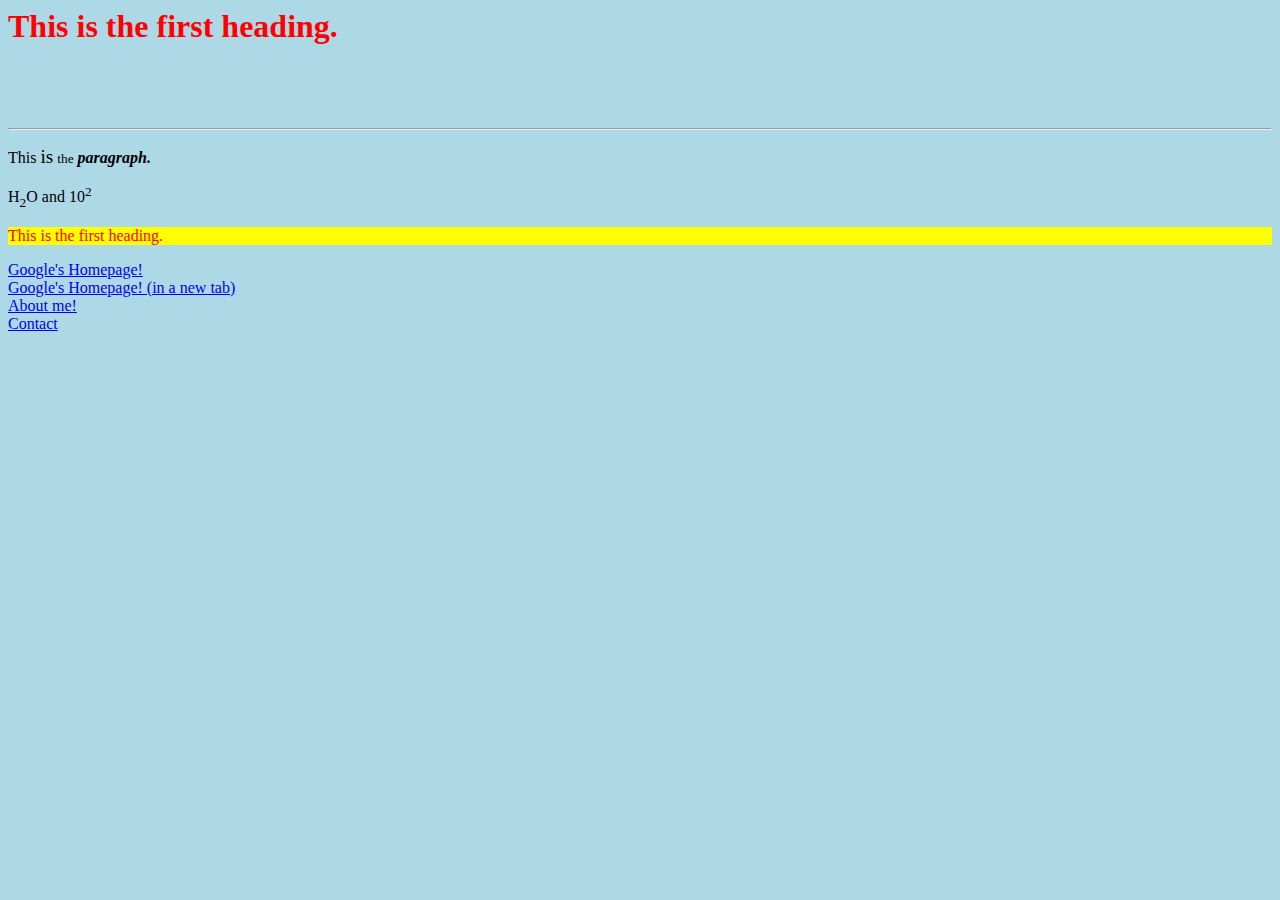
==== templates/index.html @ 039731f5 "HTML Project added." ====
<!-- Basic tags -->

<html> <!-- parent tag --> <!--  -->
    <head>
        <meta charset="UTF-8">
        <meta name="description" content="This is a webpage for showing BitCoin price."> <!-- for search engines like google. -->
        <title>Reza's Webpage!</title>
    </head>
    <body style="background-color:lightblue;">
        <h1 style="color: red;">This is the first heading.</h1> <!-- h2 smaller, h1 to h6 -->
        <br><br><br>
        <hr style="color: red;">
        <p>This <big>is</big> <small>the</small> <i><b>paragraph.</b></i></p> <!-- bold and italic -->
        <p>H<sub>2</sub>O and 10<sup>2</sup></p>



<!-- style and color -->

        <p style="color: red; background-color:yellow;">This is the first heading.</p>


<!-- formatting a page -->
<!-- header, main, footer - see pic on iPhone -->

<!-- Link -->

            <a href="https://www.google.com"">Google's Homepage!</a>
            <br>
            <a href="https://www.google.com" target="_blank">Google's Homepage! (in a new tab)</a> <!-- Target: New page -->
            <br>
            <a href="page2.html"">About me!</a> <!-- relative URL (relativ to index html) -->
            <br>
            <a href="dir1/page3.html"">Contact</a> <!-- relative URL (relativ to index html) -->  <!-- ../ : back folder -->
        </body>
</html>
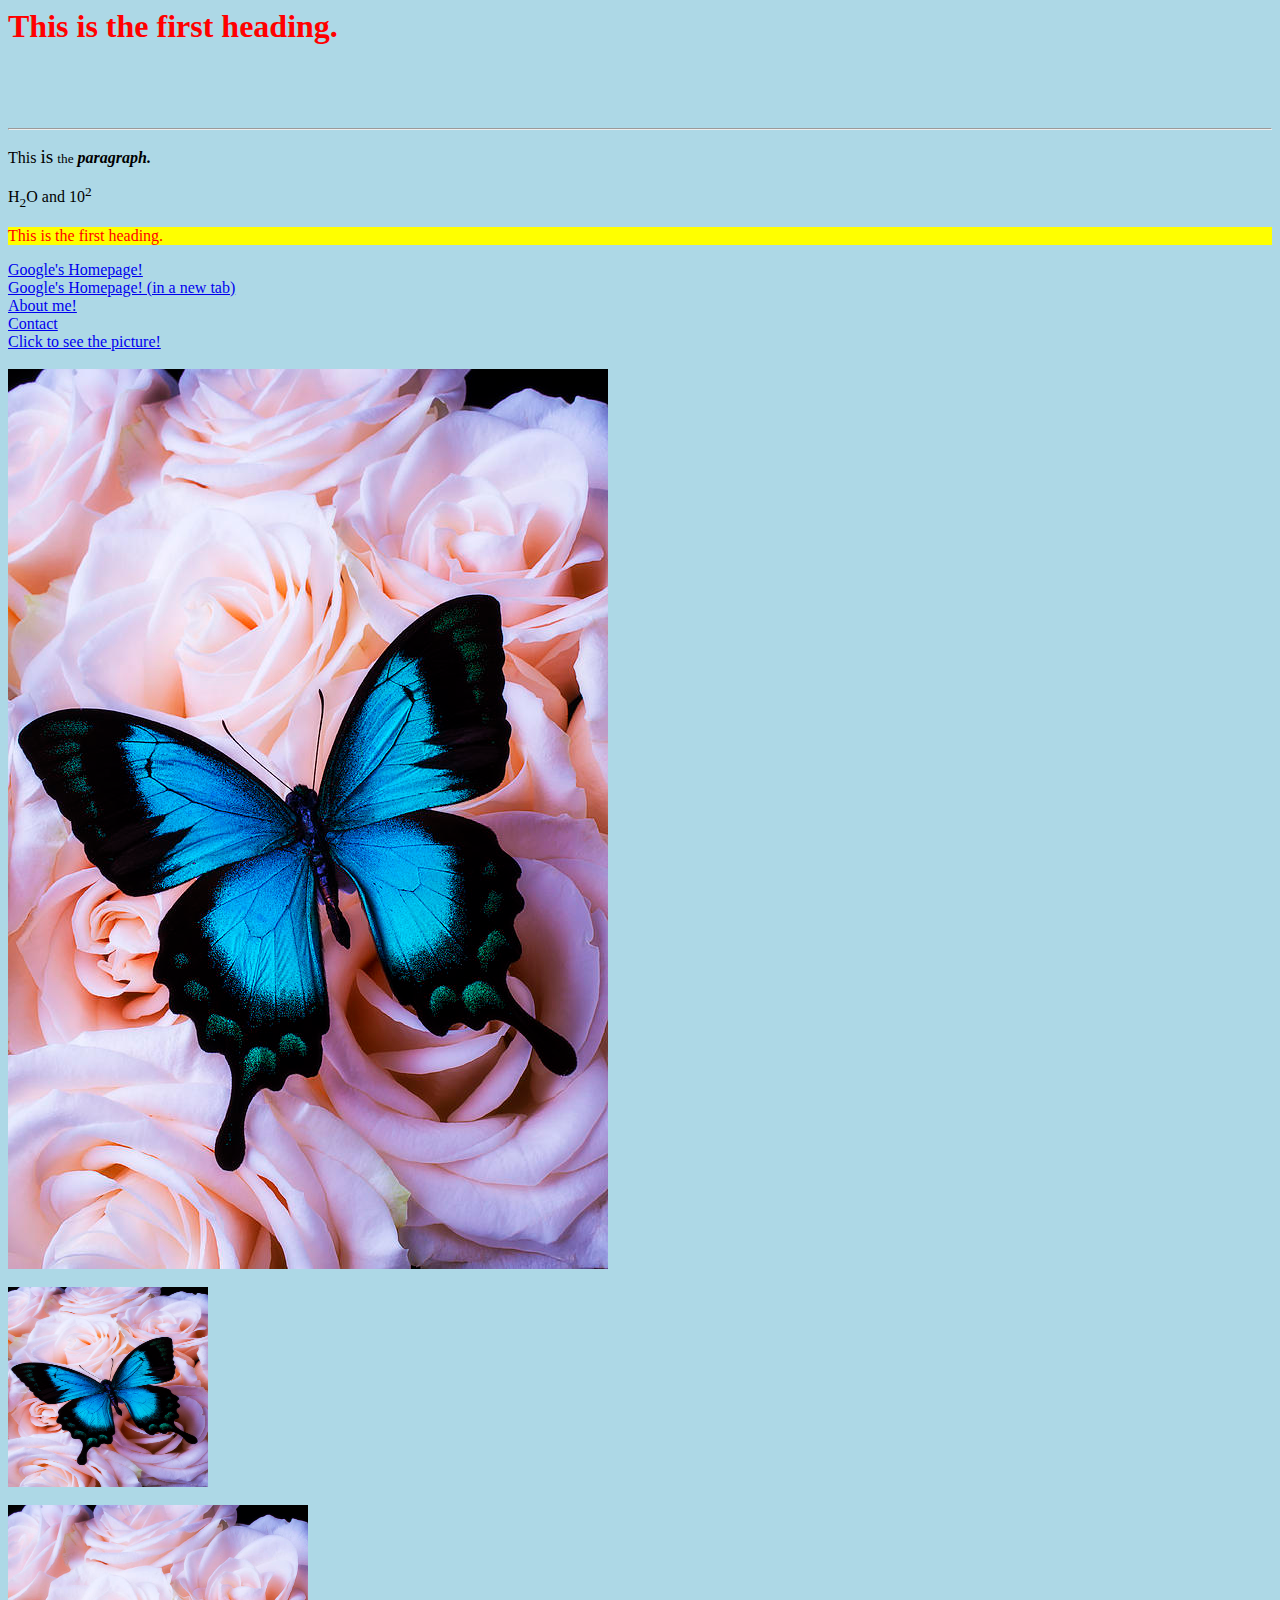
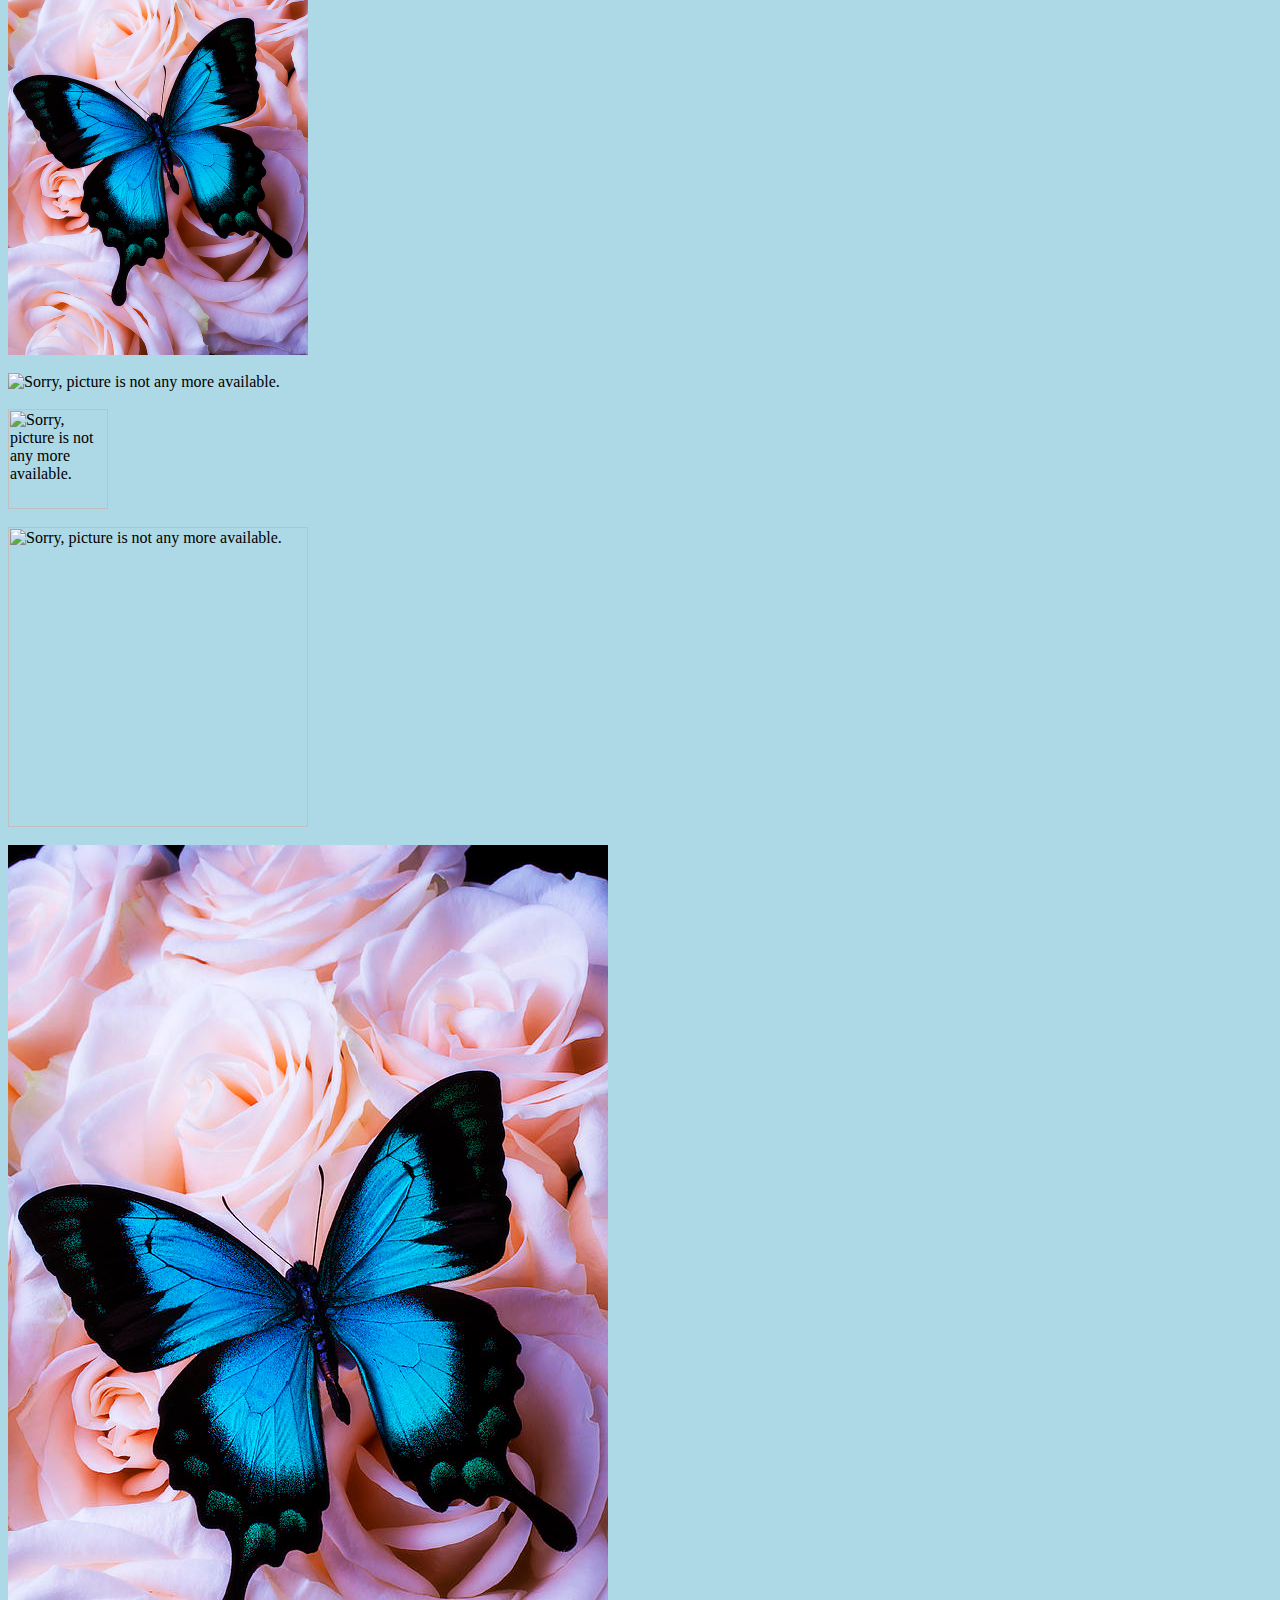
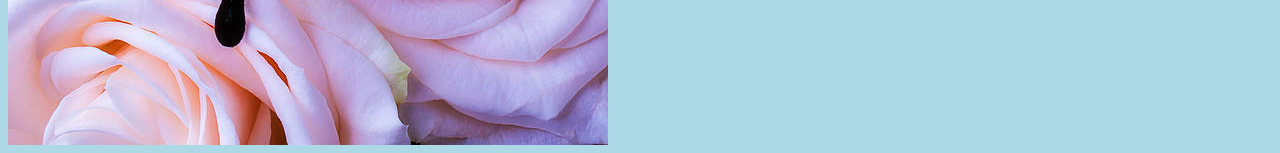
==== commit a1a21b70: "HTML Project added." ====
--- a/templates/index.html
+++ b/templates/index.html
@@ -23,7 +23,7 @@
 <!-- formatting a page -->
 <!-- header, main, footer - see pic on iPhone -->
 
-<!-- Link -->
+<!-- Link a website, email, file-->
 
             <a href="https://www.google.com"">Google's Homepage!</a>
             <br>
@@ -32,5 +32,39 @@
             <a href="page2.html"">About me!</a> <!-- relative URL (relativ to index html) -->
             <br>
             <a href="dir1/page3.html"">Contact</a> <!-- relative URL (relativ to index html) -->  <!-- ../ : back folder -->
+            <br>
+            <a href="R.png">Click to see the picture!</a>  <!-- reference to file -->
+
+
+    <!-- Images and resizing without destroying the aspect ratio-->
+            <br>
+            <br>
+            <img src="bf.jpg"> <!-- location of Images : source , 600x900-->
+            <br>
+            <br>
+            <img width="200" height="200" src="bf.jpg"> <!-- resizing, in pixel -->
+            <br>
+            <br>
+            <img width="300" height="450" src="bf.jpg"> <!-- resizing, in pixel , 600x900-->
+            <br>
+            <br>
+            <img src="https://wallpapercave.com/wp/UOJbW9k.jpg" alt="Sorry, picture is not any more available.">
+            <br>
+            <br>
+            <img width="100" src="https://wallpapercave.com/wp/UOJbW9k.jpg" alt="Sorry, picture is not any more available.">
+            <br>
+            <br>
+            <img height="300" src="https://wallpapercave.com/wp/UOJbW9k.jpg" alt="Sorry, picture is not any more available.">
+
+            <br>
+            <br>
+            <a href="https://wallpapercave.com/wp/UOJbW9k.jpg"><img src="bf.jpg"></a>  <!-- clickable pic to another pic-->
+
+
+     <!-- Videos and youtube iFrames -->
+
+
+
+
         </body>
 </html>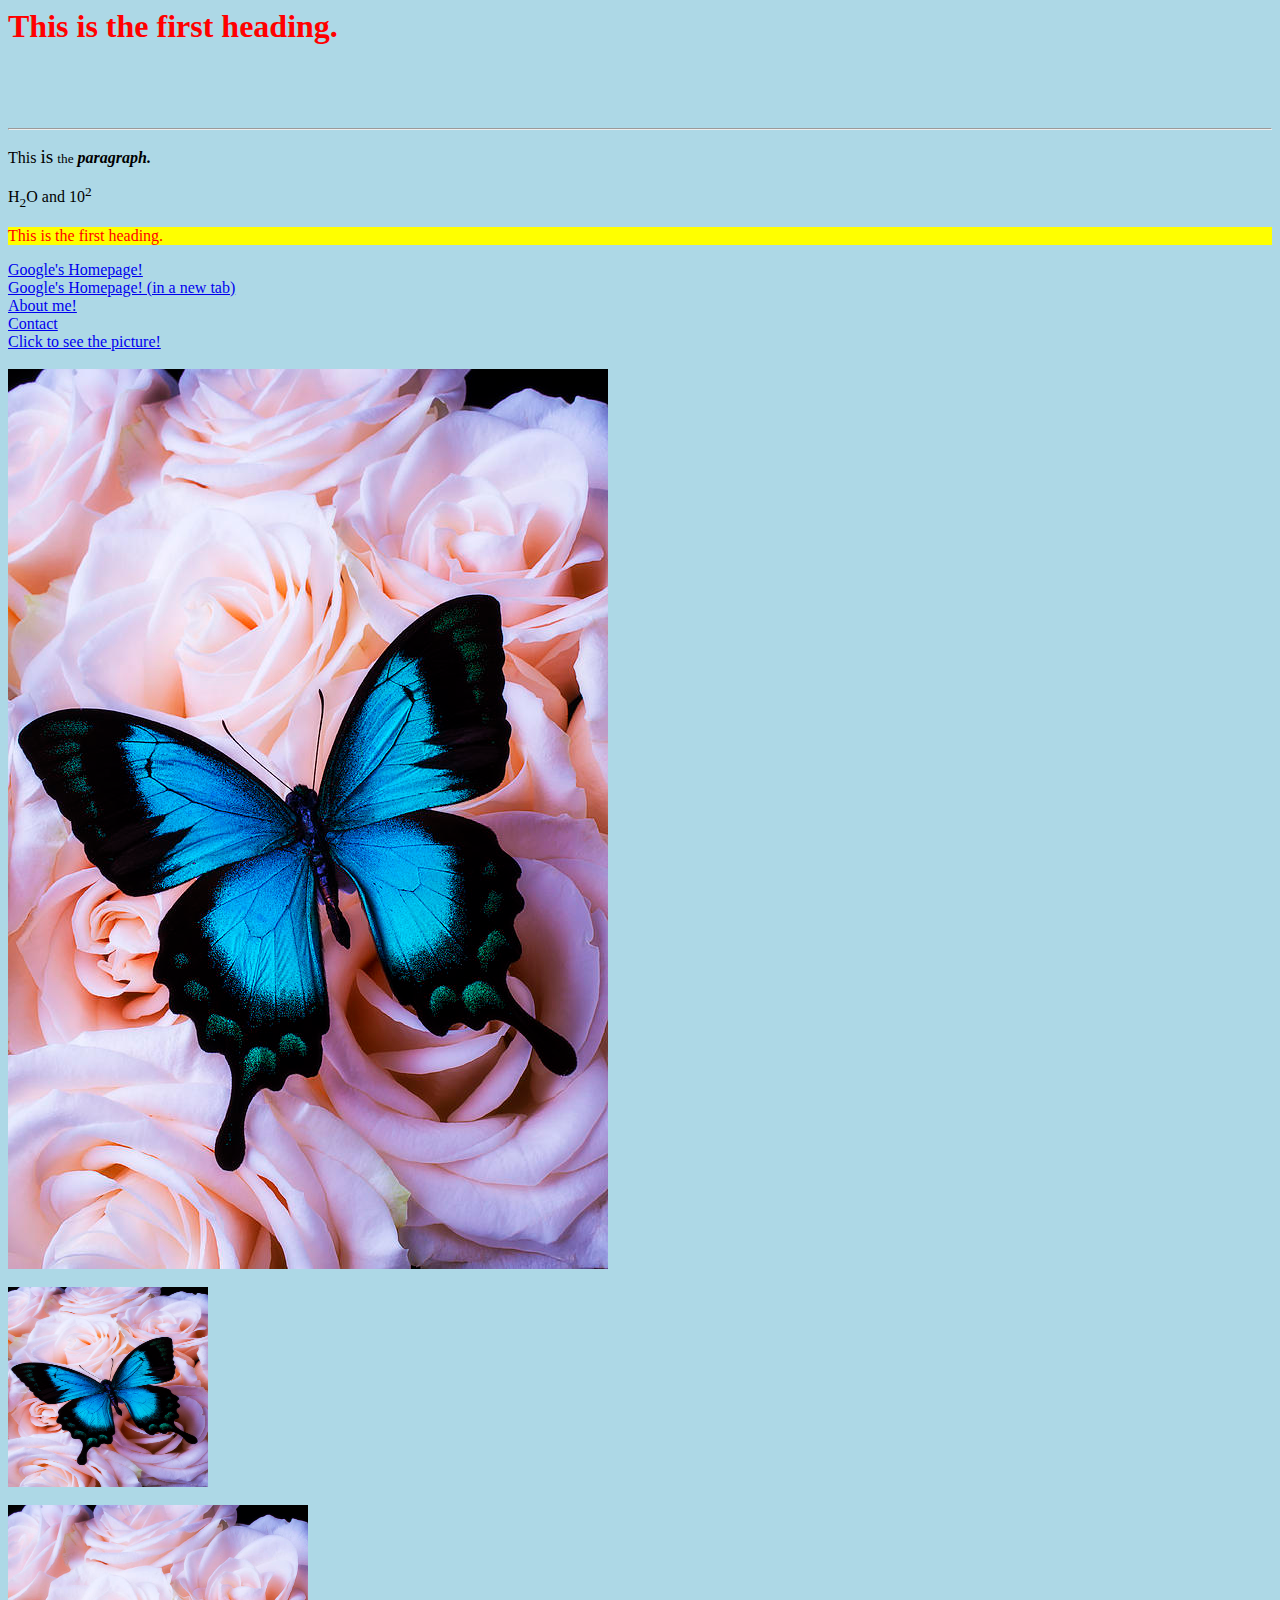
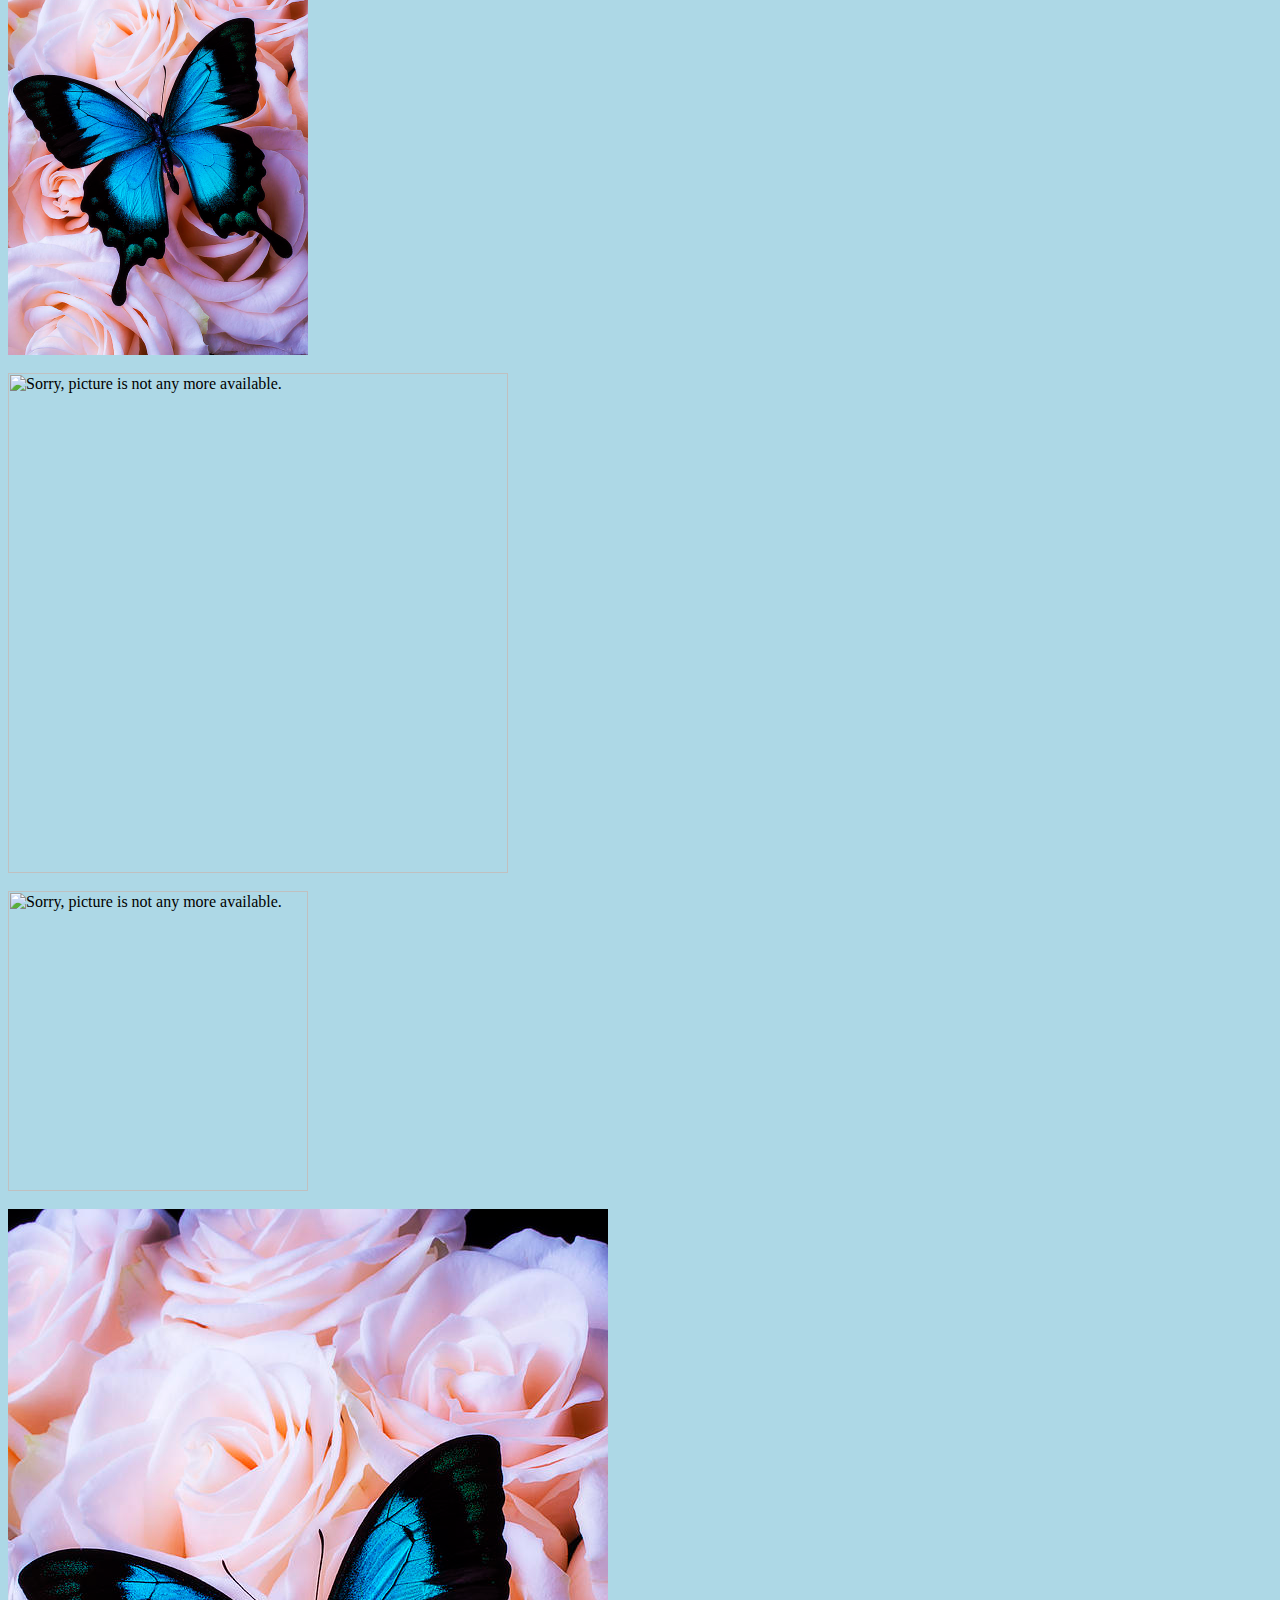
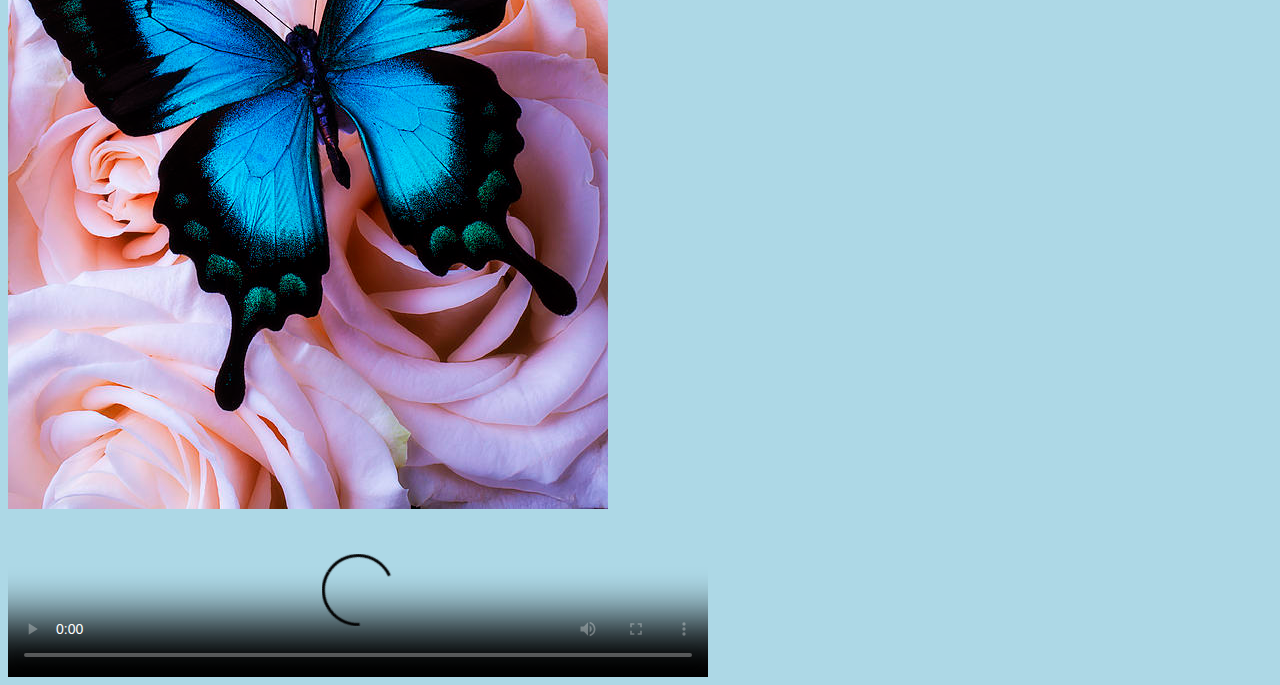
==== commit eaebdaf4: "HTML Project added." ====
--- a/templates/index.html
+++ b/templates/index.html
@@ -48,10 +48,7 @@
             <img width="300" height="450" src="bf.jpg"> <!-- resizing, in pixel , 600x900-->
             <br>
             <br>
-            <img src="https://wallpapercave.com/wp/UOJbW9k.jpg" alt="Sorry, picture is not any more available.">
-            <br>
-            <br>
-            <img width="100" src="https://wallpapercave.com/wp/UOJbW9k.jpg" alt="Sorry, picture is not any more available.">
+            <img width="500" src="https://wallpapercave.com/wp/UOJbW9k.jpg" alt="Sorry, picture is not any more available.">
             <br>
             <br>
             <img height="300" src="https://wallpapercave.com/wp/UOJbW9k.jpg" alt="Sorry, picture is not any more available.">
@@ -62,8 +59,9 @@
 
 
      <!-- Videos and youtube iFrames -->
-
-
+            <br>
+            <br>
+            <video src="vid.mp4" controls width="700" poster="thumbnail.jpg">Sorry, video is not any more available.</video> <!-- thumbnail of video -->
 
 
         </body>
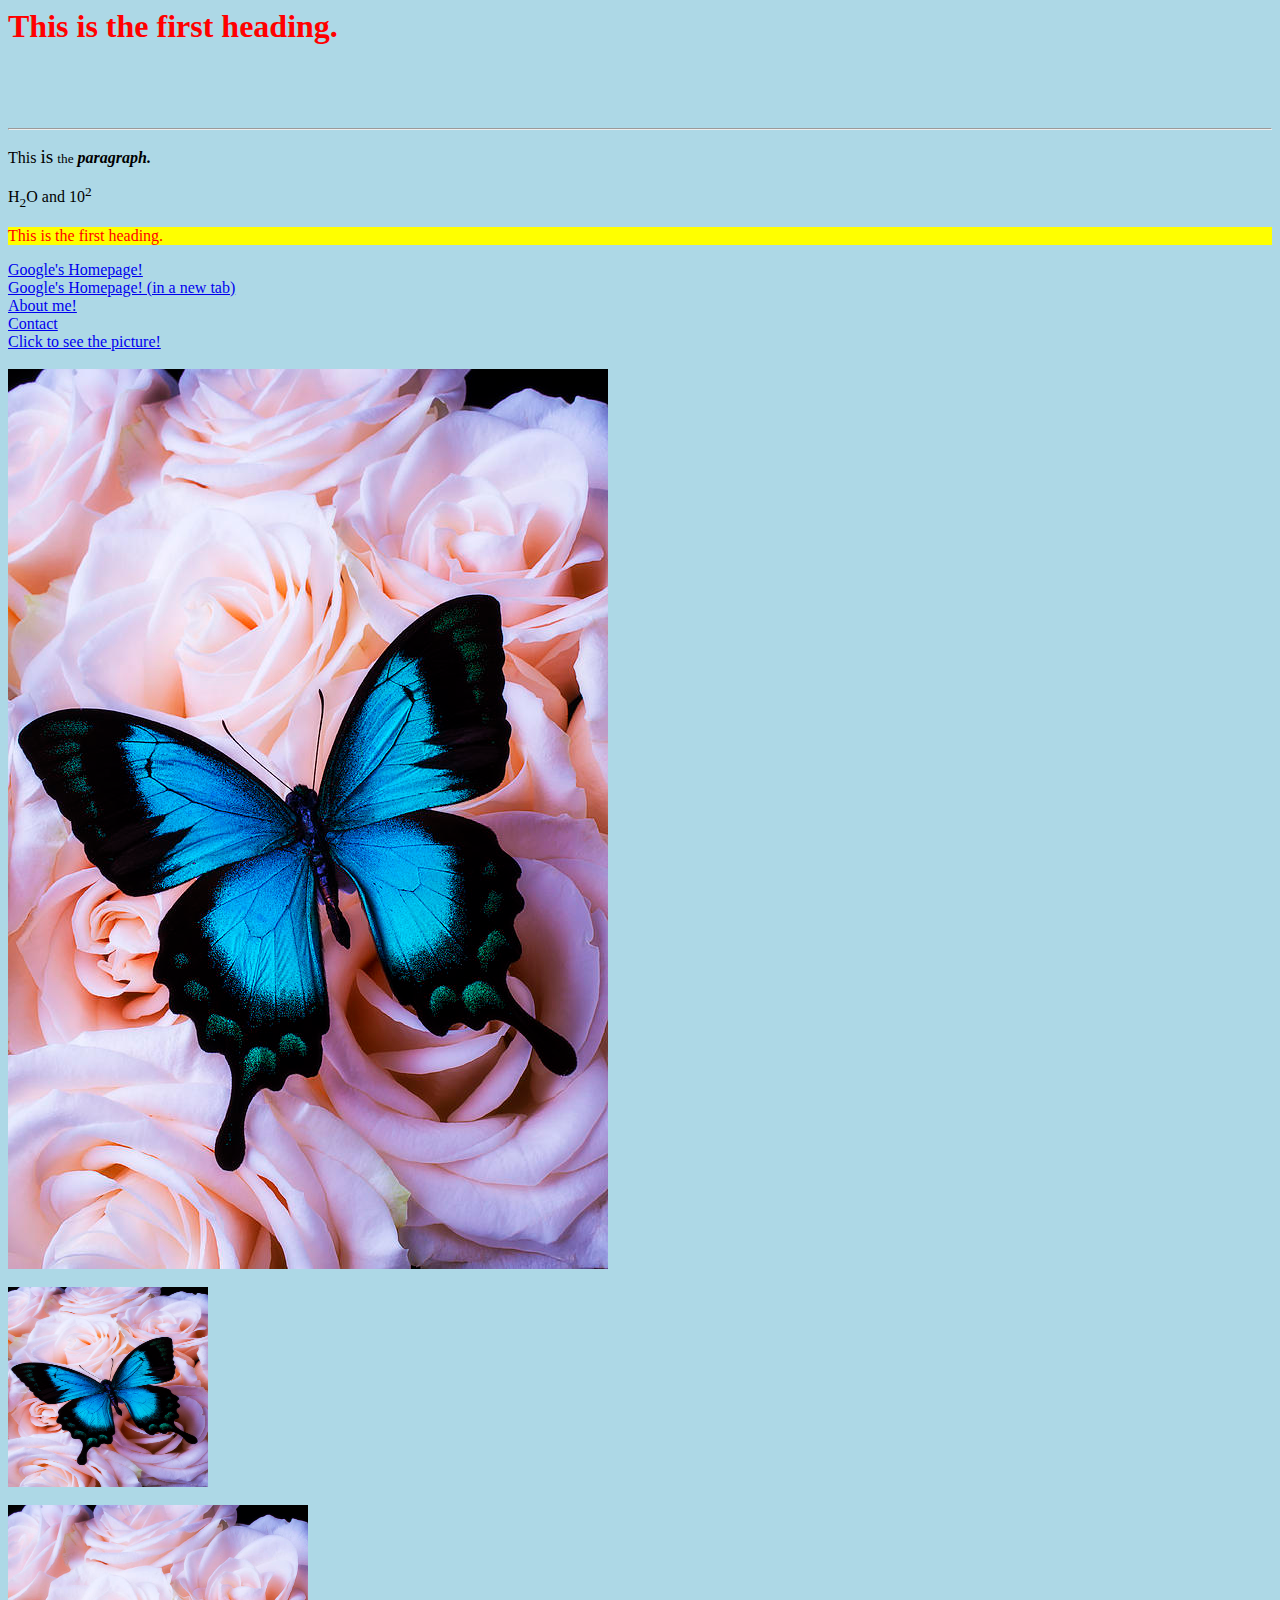
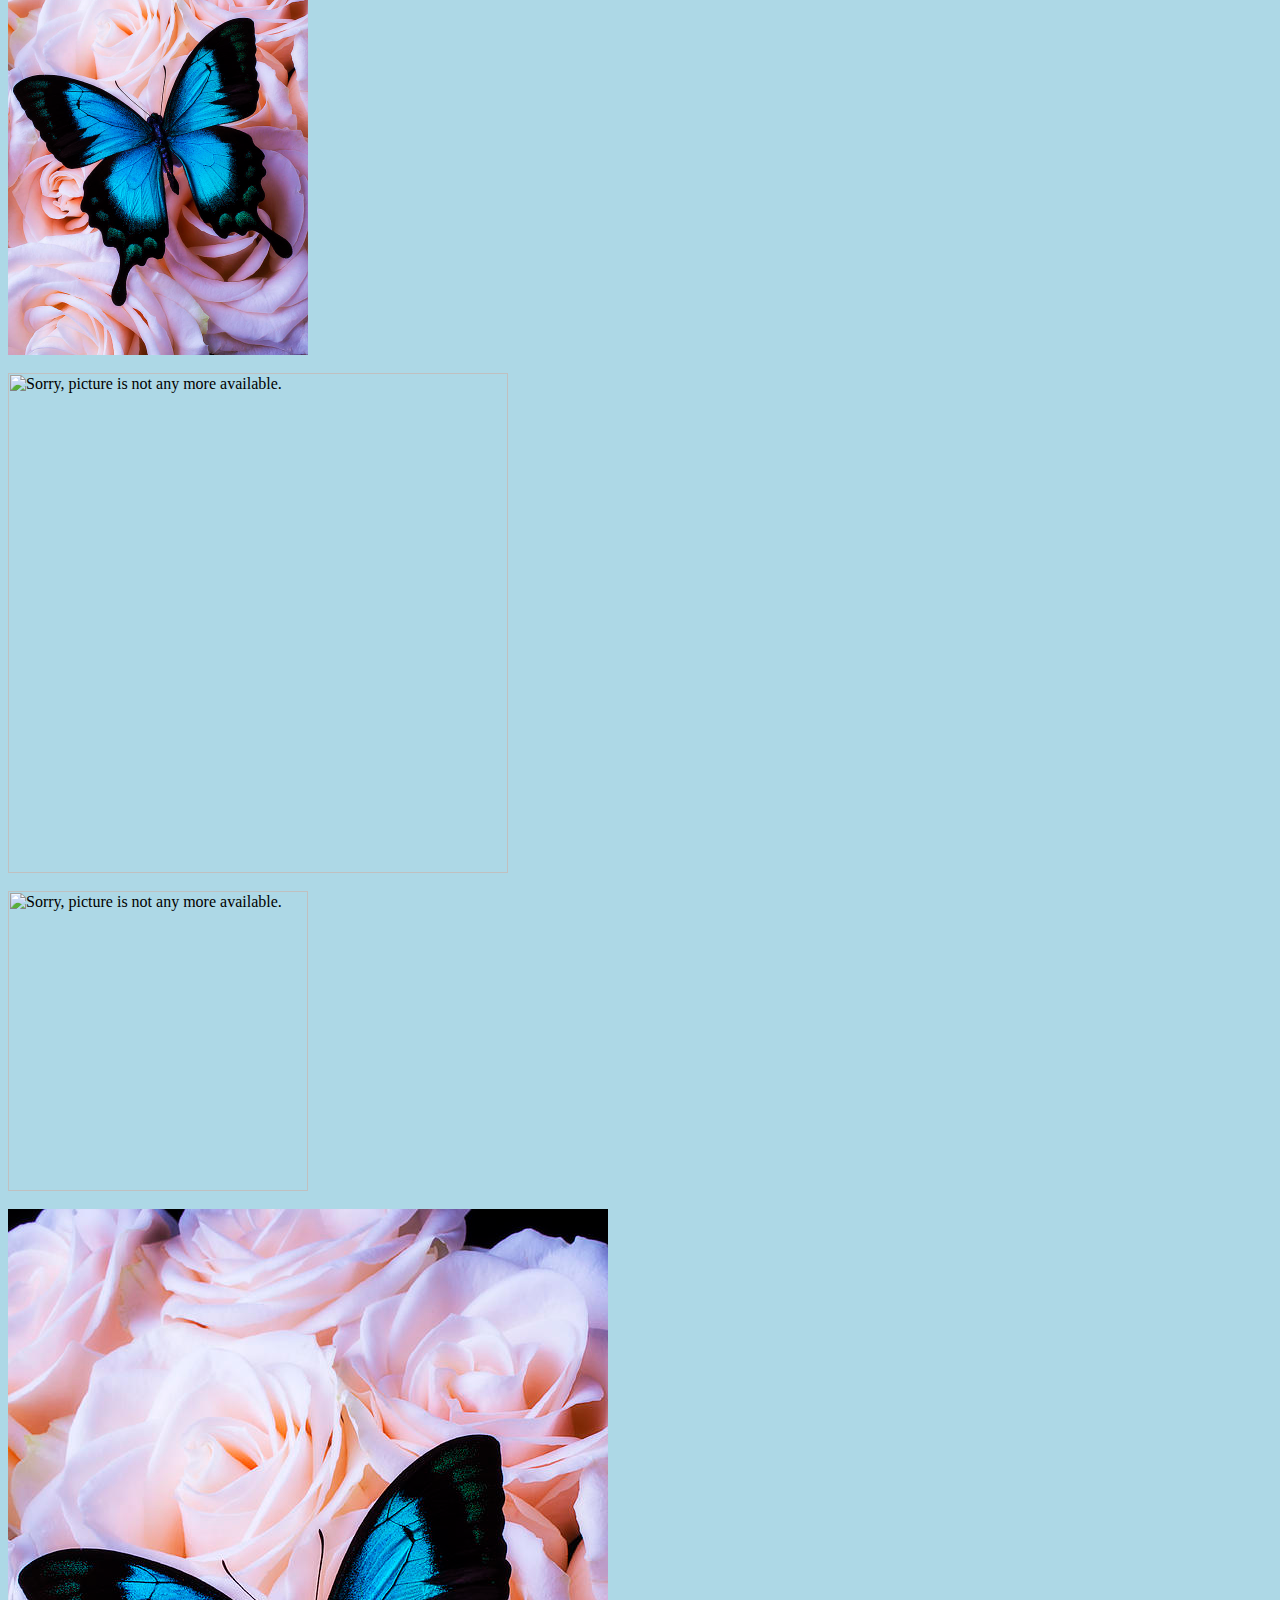
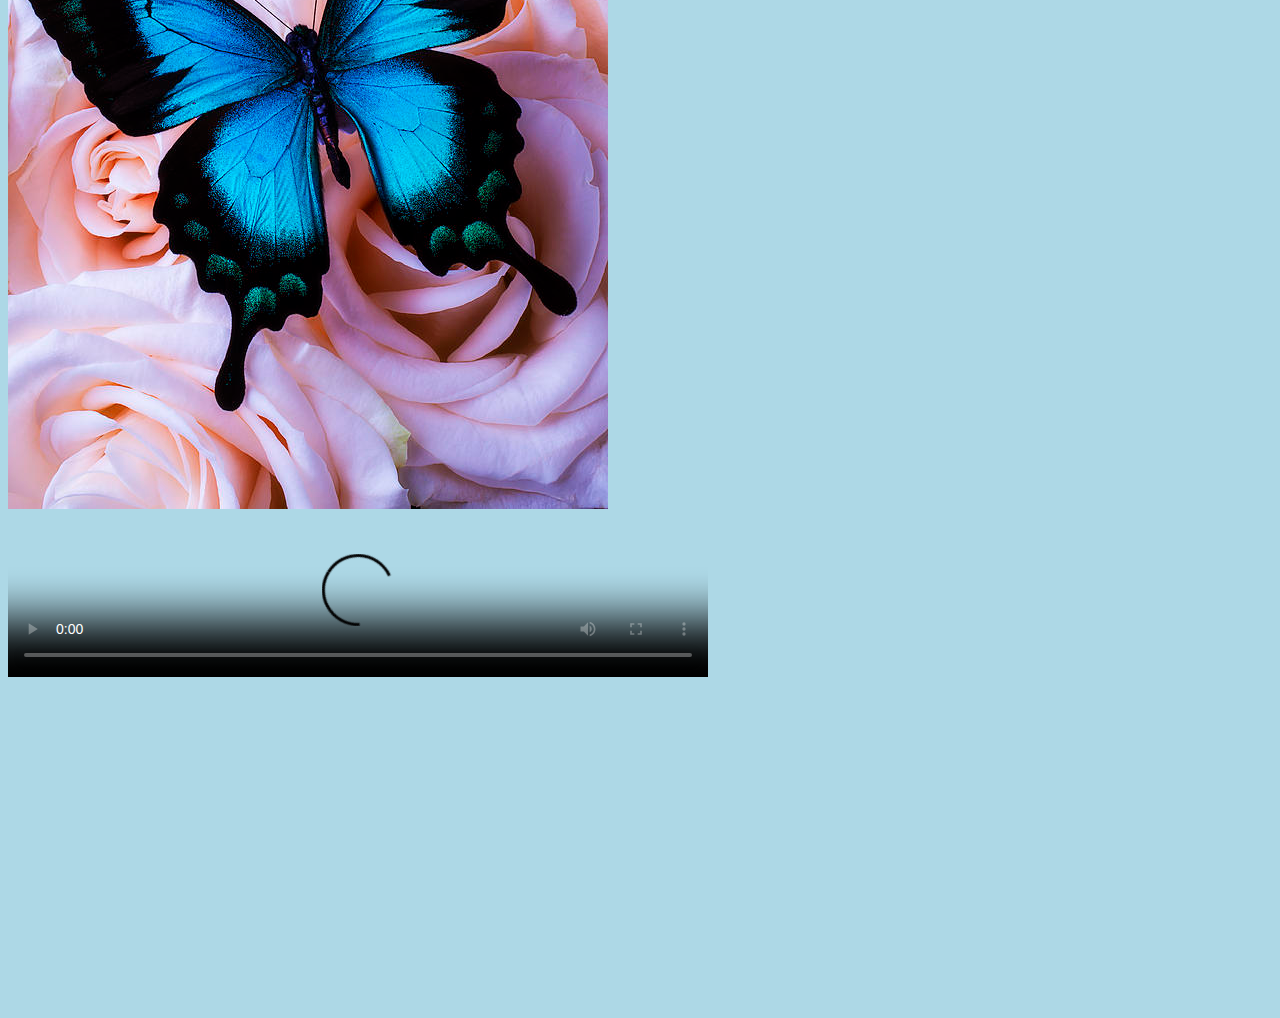
==== commit 788550db: "HTML Project added." ====
--- a/templates/index.html
+++ b/templates/index.html
@@ -58,11 +58,15 @@
             <a href="https://wallpapercave.com/wp/UOJbW9k.jpg"><img src="bf.jpg"></a>  <!-- clickable pic to another pic-->
 
 
-     <!-- Videos and youtube iFrames -->
+     <!-- Videos and Youtube iFrames -->
             <br>
             <br>
-            <video src="vid.mp4" controls width="700" poster="thumbnail.jpg">Sorry, video is not any more available.</video> <!-- thumbnail of video -->
+            <video src="vid.mp4" controls width="700" poster="thumbnail.jpg">Sorry, video is not any more available.</video> <!-- thumbnail of video, controls, autoplay, loop -->
+            <br>
+            <br>
+            <iframe width="560" height="315" src="https://www.youtube.com/embed/cGYyOY4XaFs" title="YouTube video player" frameborder="0" allow="accelerometer; autoplay; clipboard-write; encrypted-media; gyroscope; picture-in-picture" allowfullscreen></iframe>
 
+        <!-- Lists -->
 
         </body>
 </html>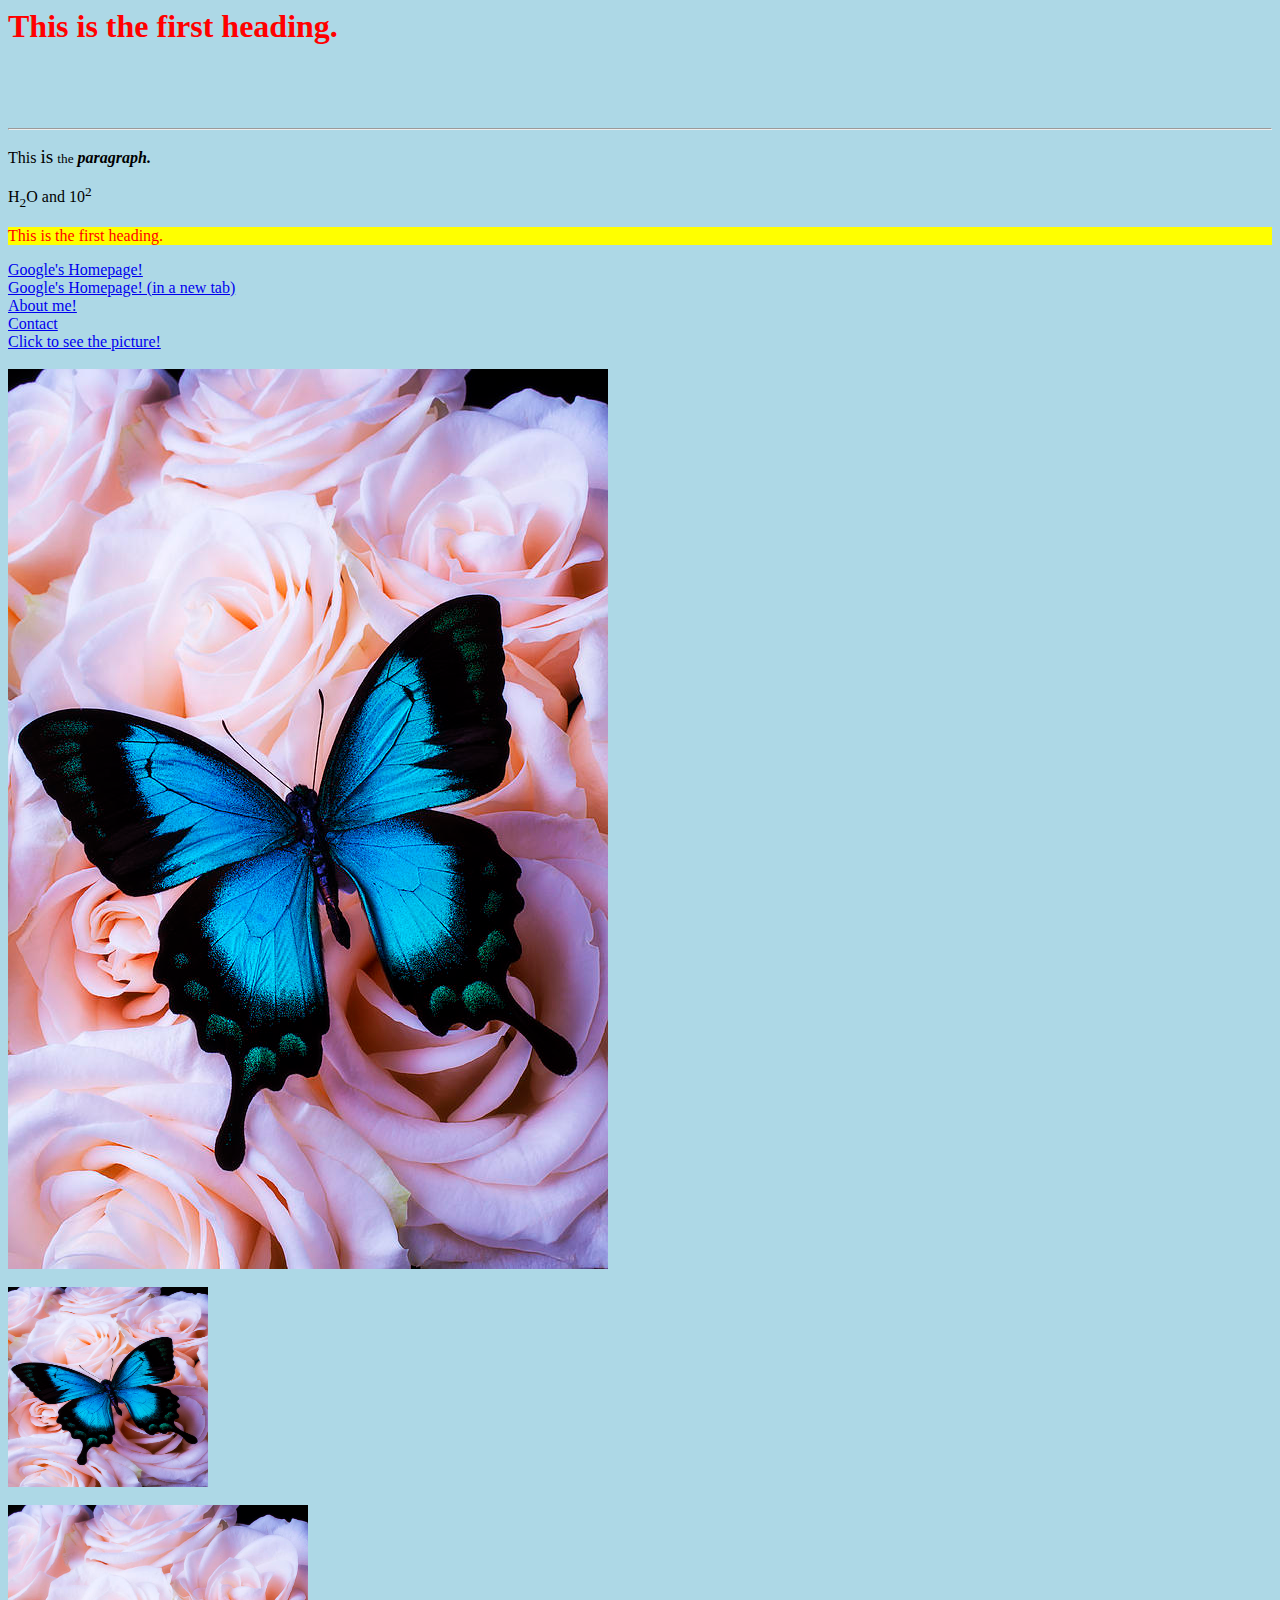
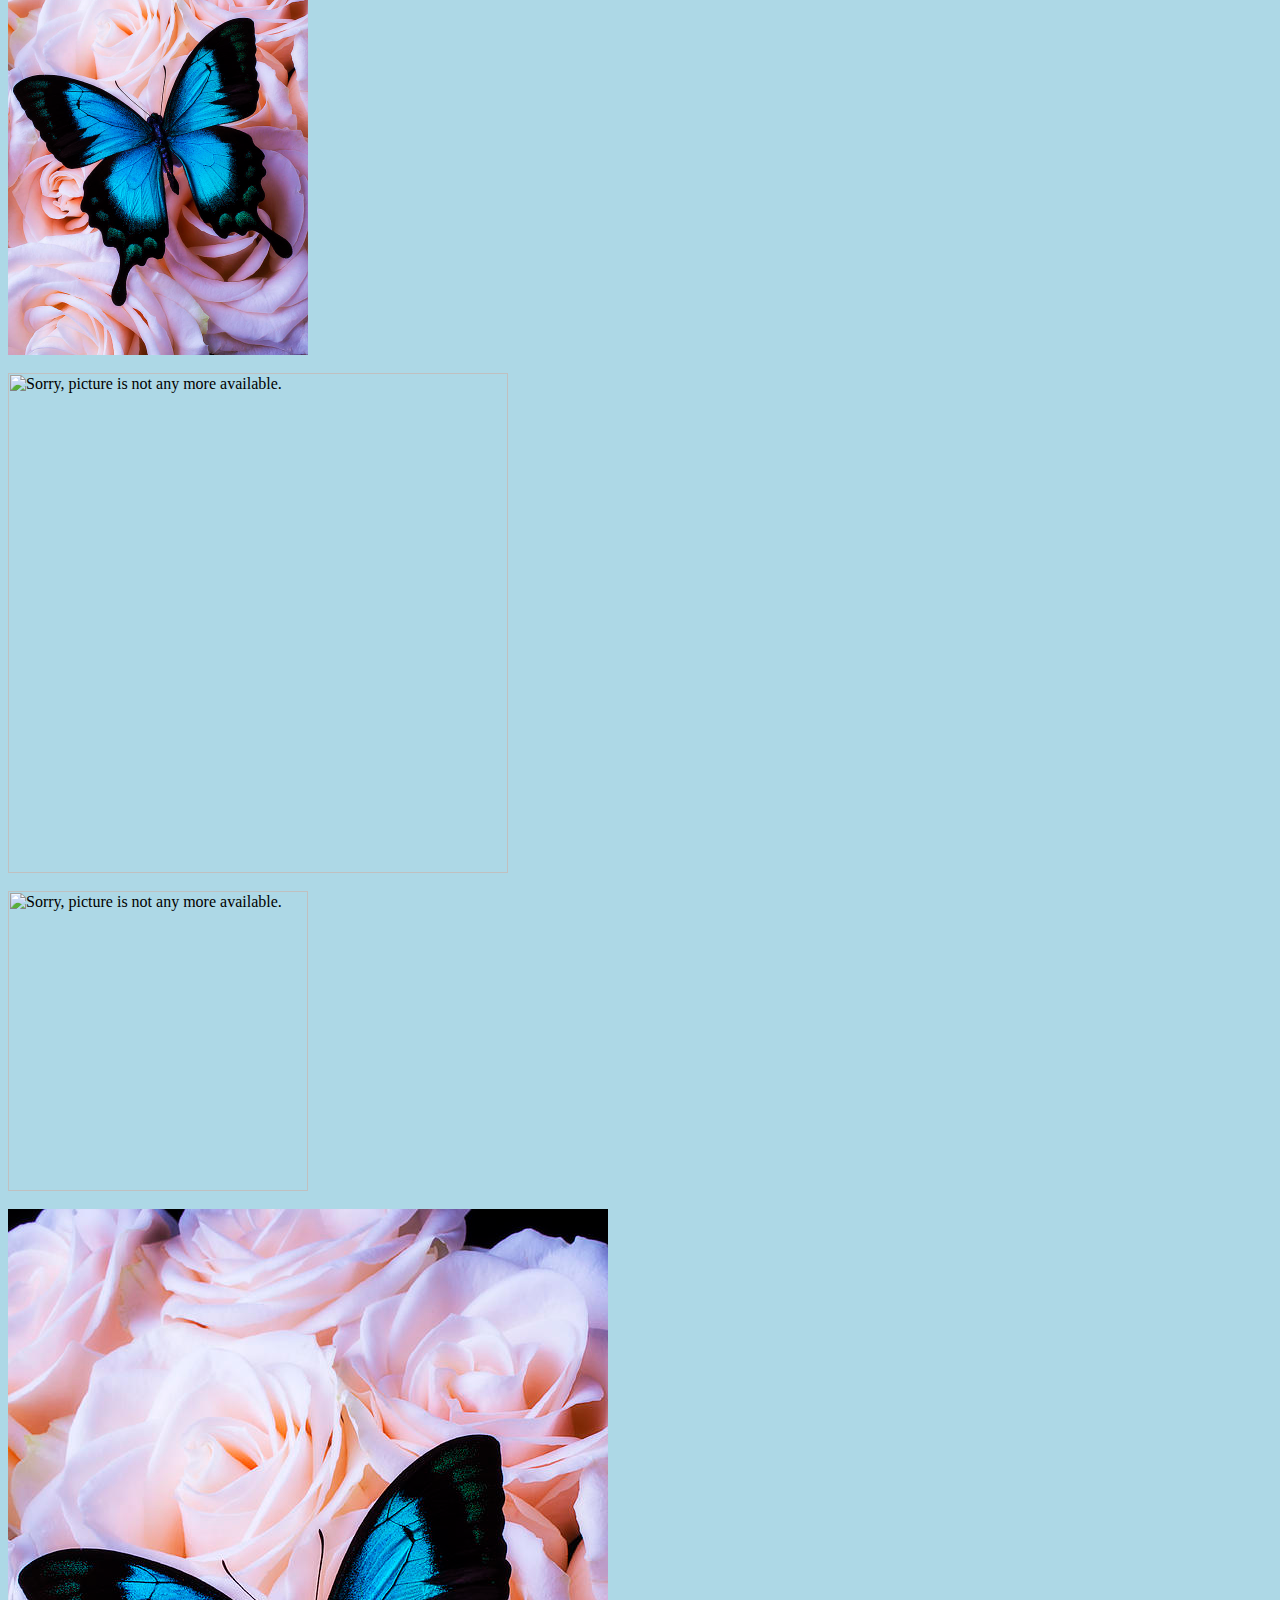
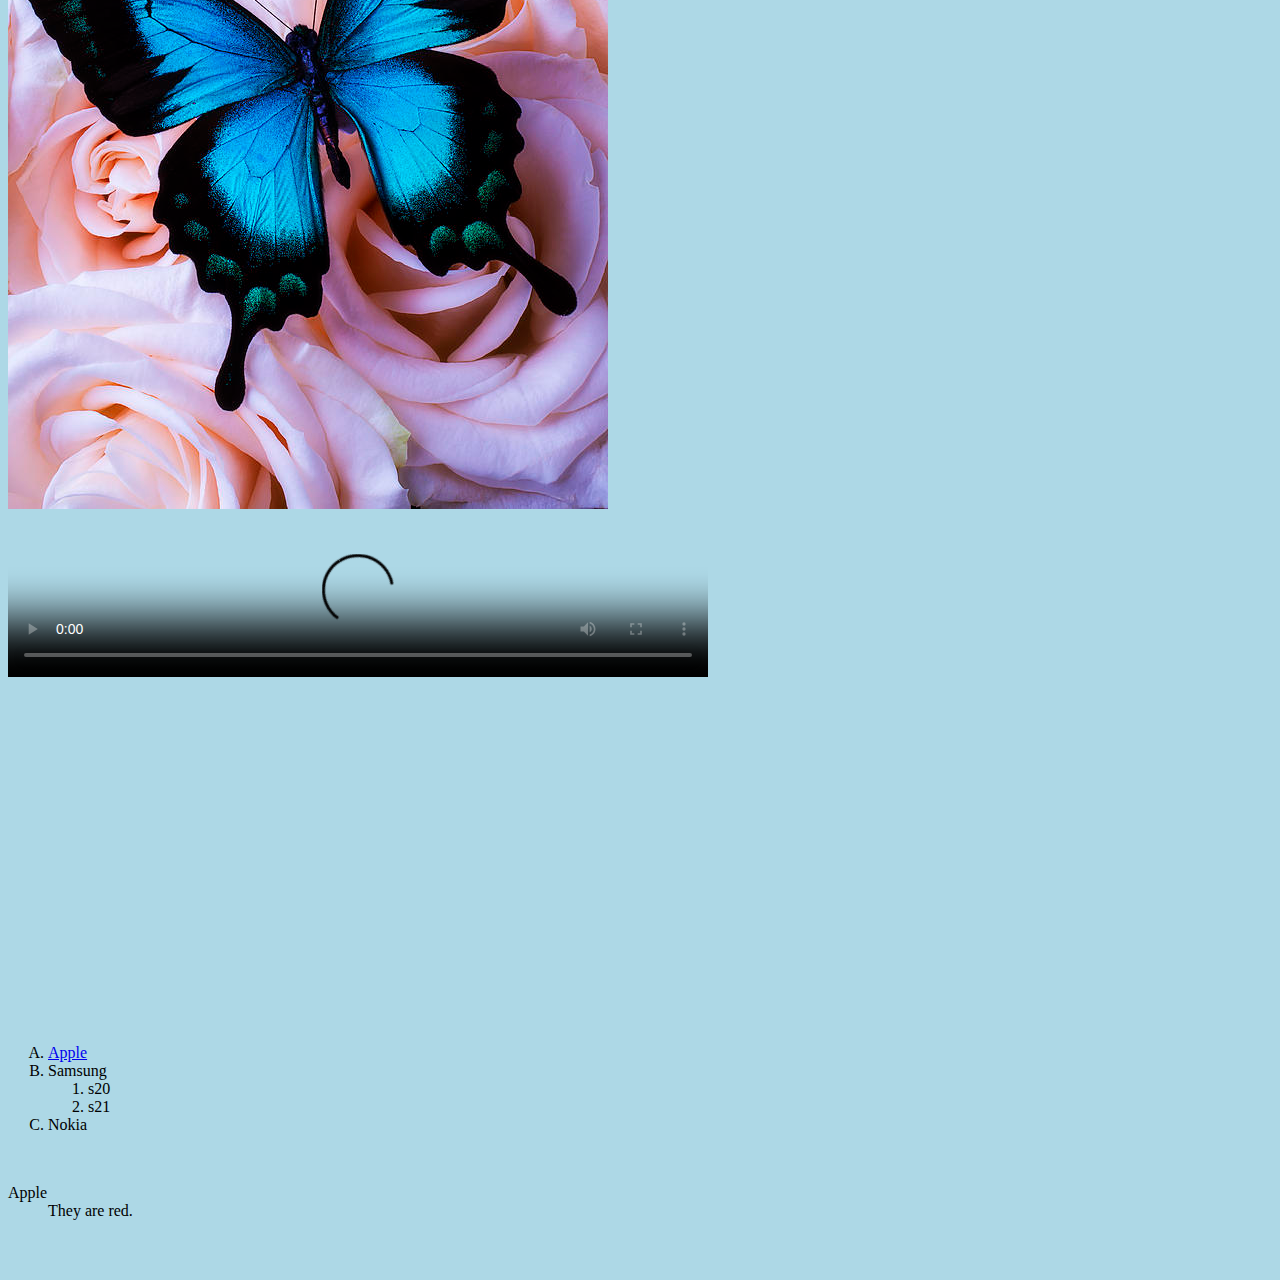
==== commit 75c4fd07: "HTML Project added." ====
--- a/templates/index.html
+++ b/templates/index.html
@@ -65,8 +65,34 @@
             <br>
             <br>
             <iframe width="560" height="315" src="https://www.youtube.com/embed/cGYyOY4XaFs" title="YouTube video player" frameborder="0" allow="accelerometer; autoplay; clipboard-write; encrypted-media; gyroscope; picture-in-picture" allowfullscreen></iframe>
+            <br>
+            <br>
+
 
         <!-- Lists -->
 
+            <ol type="A"> <!-- <ul> : unordered list : container, <ol> : ordered list -->
+                <li><a href="#">Apple</li></a> <!-- # : reload -->
+                <li>Samsung</li>
+                    <ol>
+                        <li>s20</li>
+                        <li>s21</li>
+                    </ol>
+                <li>Nokia</li>
+            </ol>
+
+            <br>
+            <dl> <!-- discriptio list -->
+                <dt>Apple</dt> <!-- discriptio term -->
+                <dd>They are red.</dd> <!-- discriptio -->
+            </dl>
+
+            <br>
+            <br>
+
+        <!-- Tables -->
+
+
+
         </body>
 </html>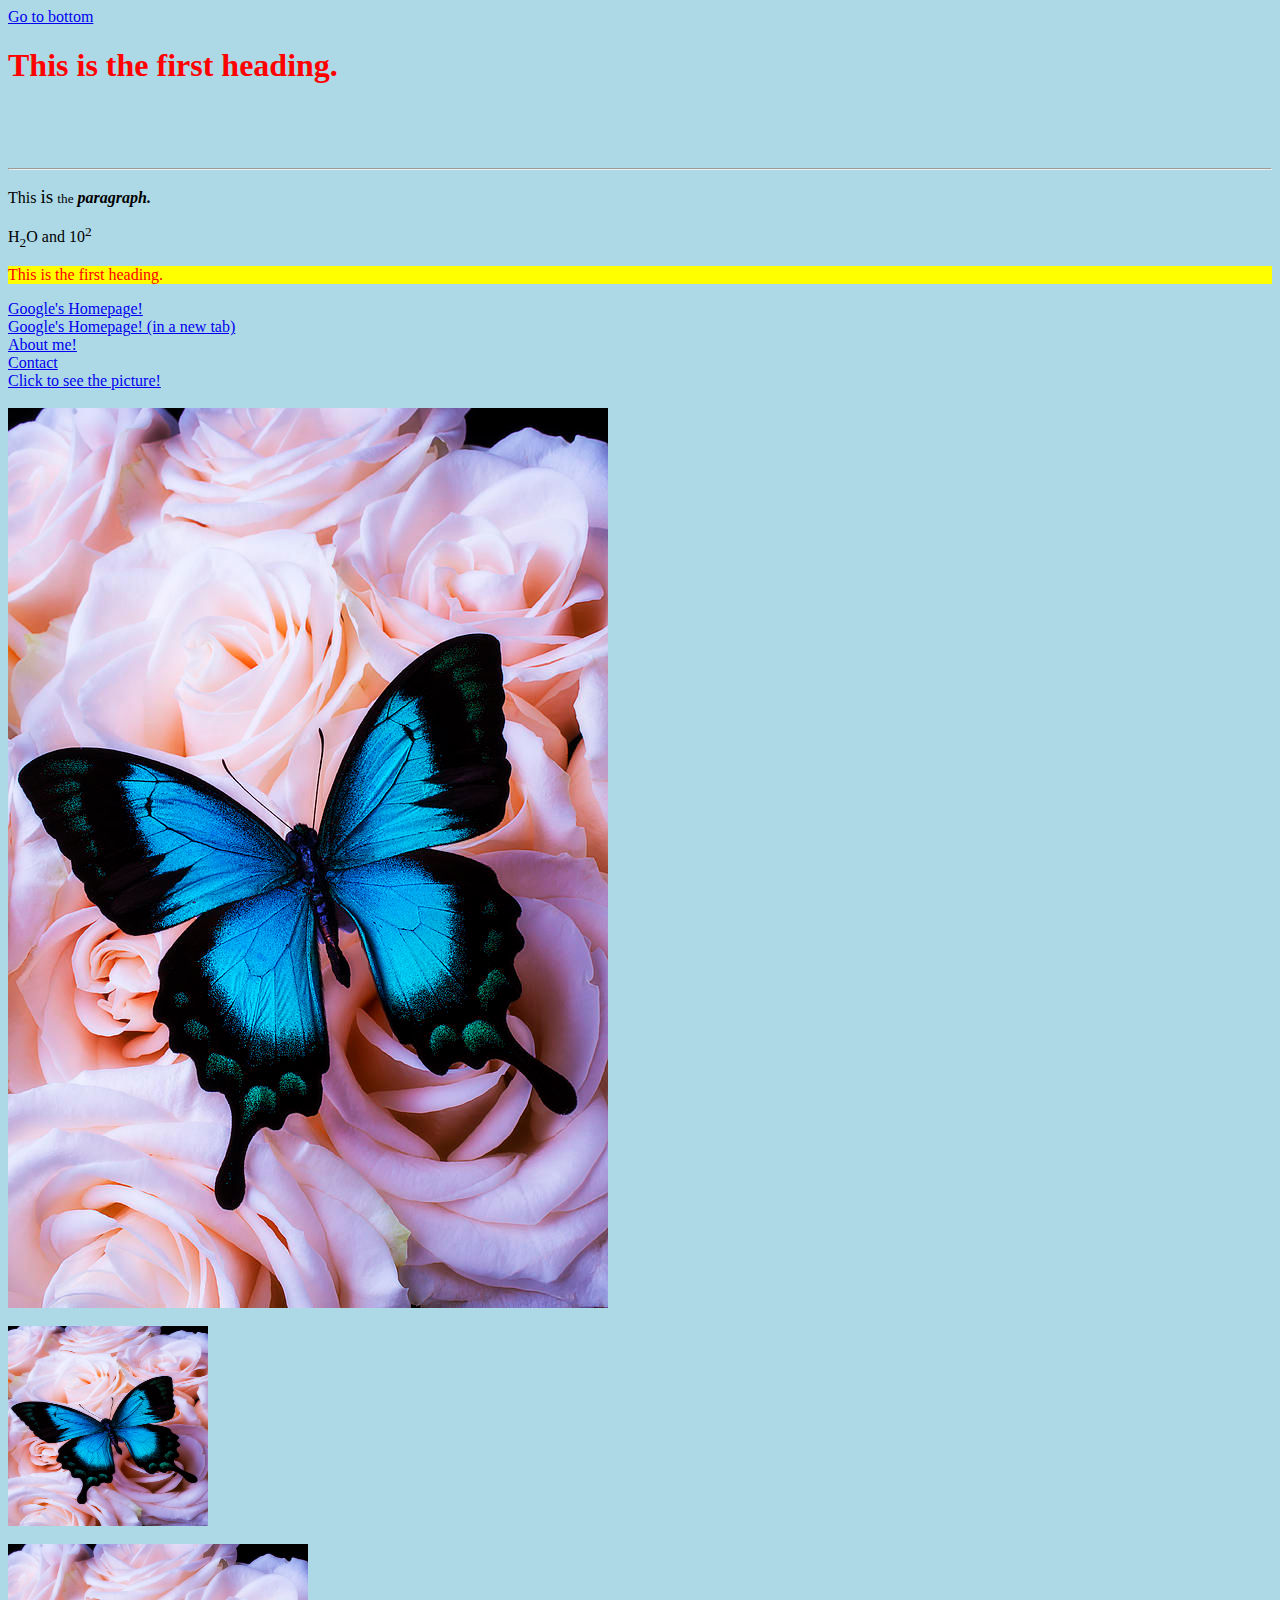
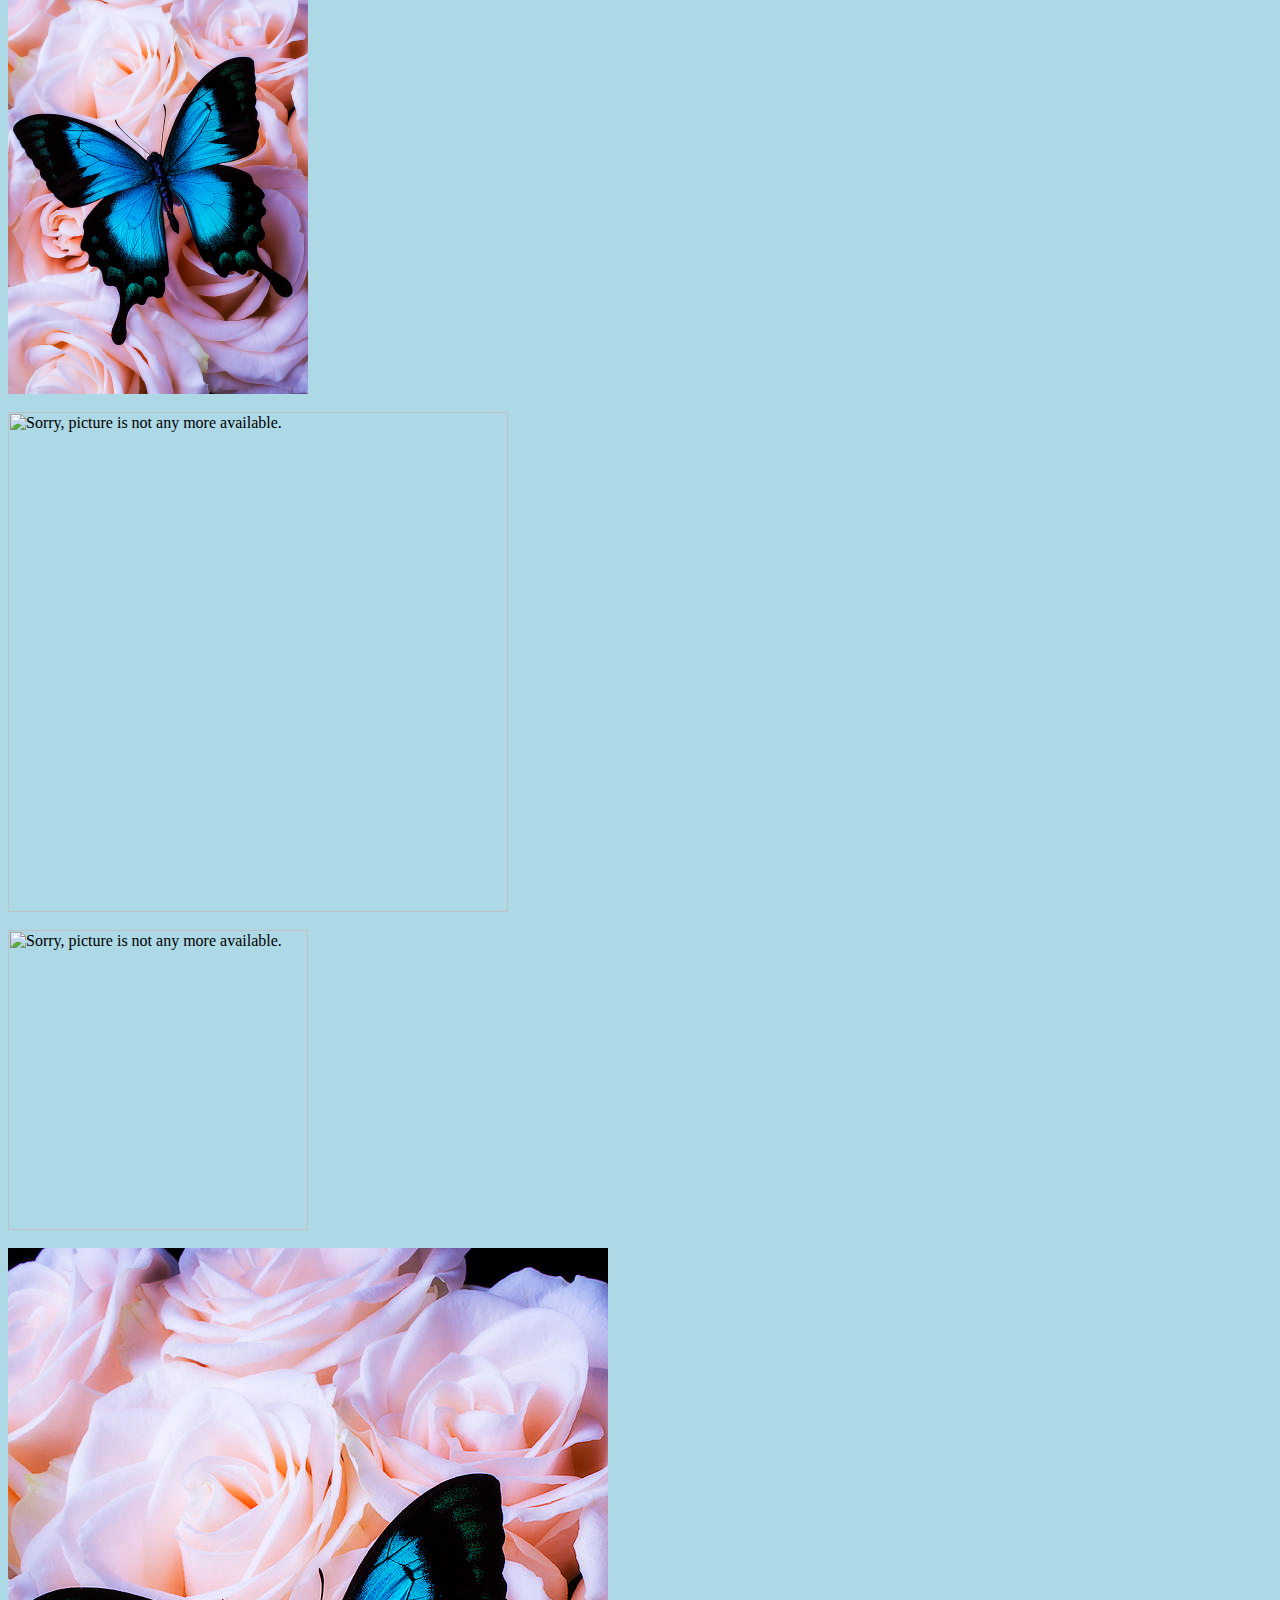
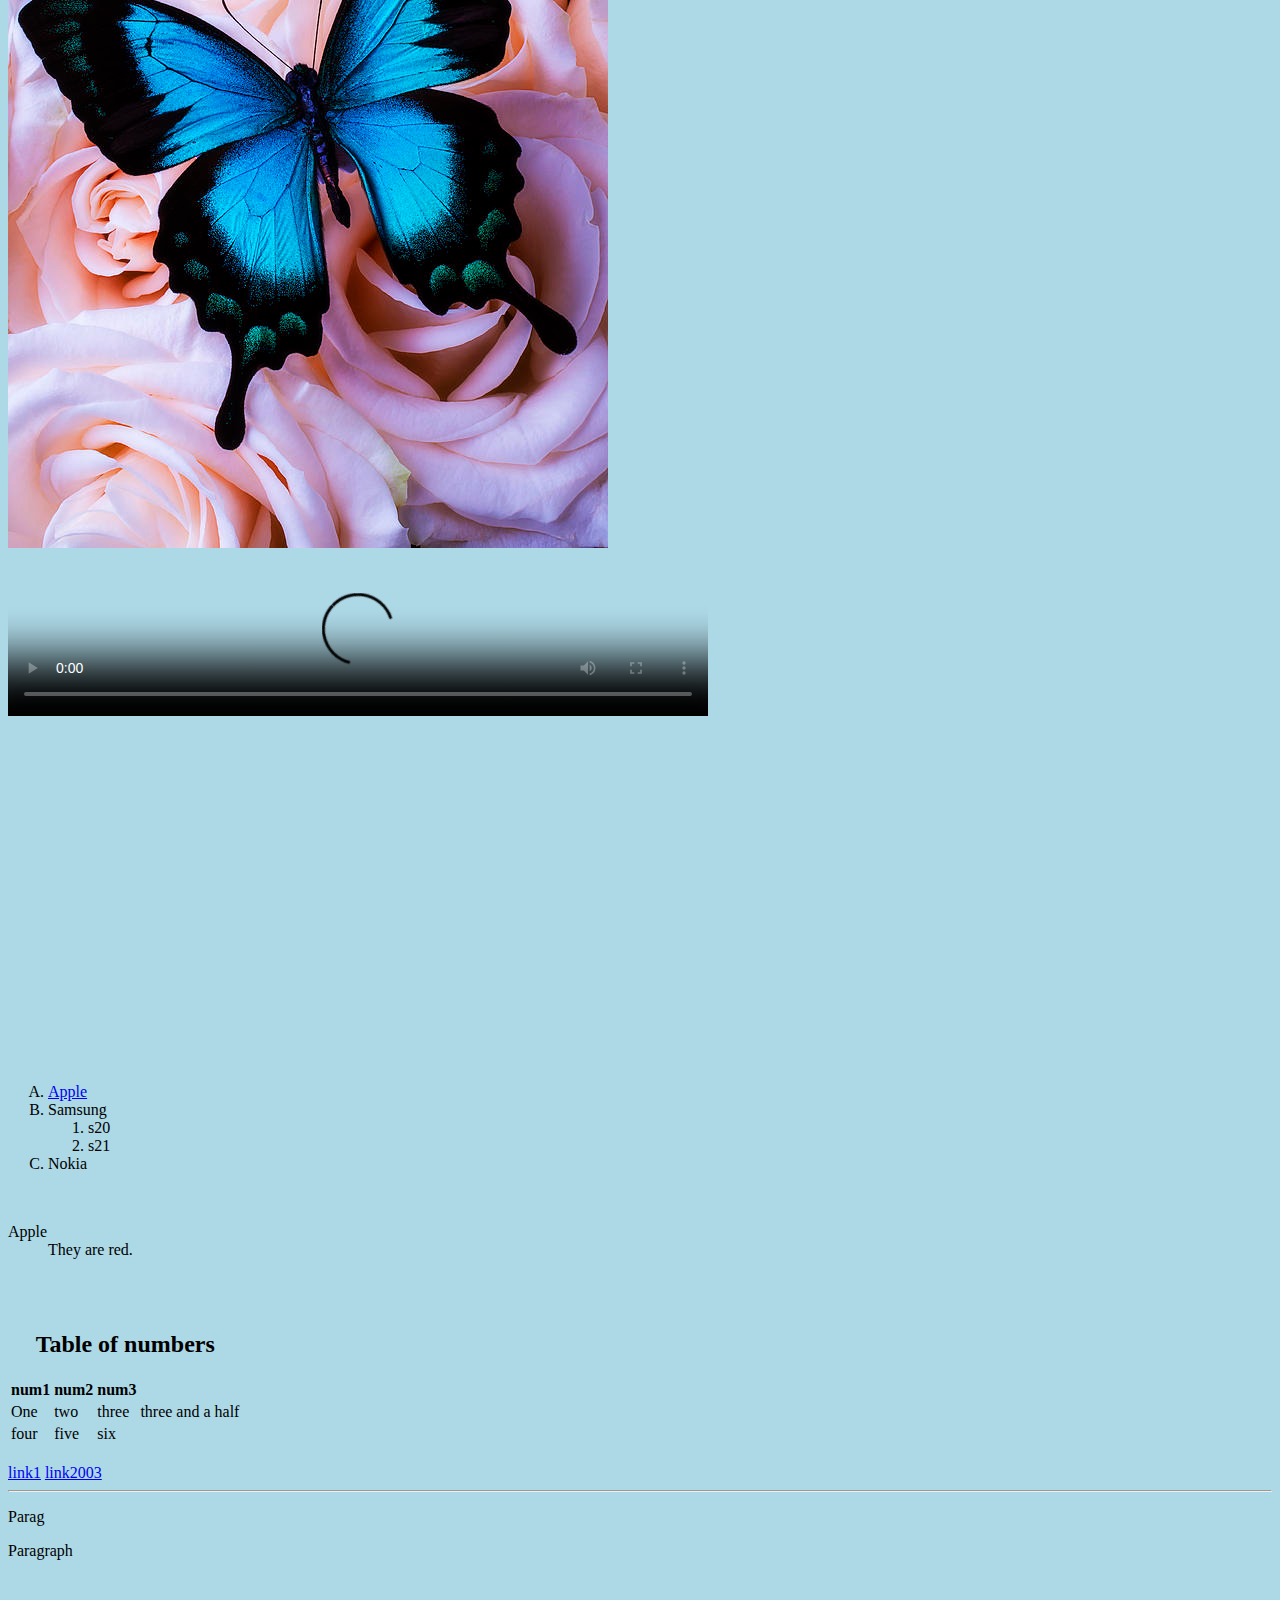
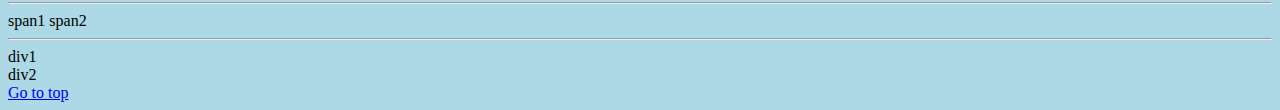
==== commit 0b8c306e: "HTML Project added." ====
--- a/templates/index.html
+++ b/templates/index.html
@@ -7,6 +7,9 @@
         <title>Reza's Webpage!</title>
     </head>
     <body style="background-color:lightblue;">
+
+        <a href="#footer">Go to bottom</a> <!-- A) go to bottom -->
+
         <h1 style="color: red;">This is the first heading.</h1> <!-- h2 smaller, h1 to h6 -->
         <br><br><br>
         <hr style="color: red;">
@@ -25,74 +28,129 @@
 
 <!-- Link a website, email, file-->
 
-            <a href="https://www.google.com"">Google's Homepage!</a>
-            <br>
-            <a href="https://www.google.com" target="_blank">Google's Homepage! (in a new tab)</a> <!-- Target: New page -->
-            <br>
-            <a href="page2.html"">About me!</a> <!-- relative URL (relativ to index html) -->
-            <br>
-            <a href="dir1/page3.html"">Contact</a> <!-- relative URL (relativ to index html) -->  <!-- ../ : back folder -->
-            <br>
-            <a href="R.png">Click to see the picture!</a>  <!-- reference to file -->
+        <a href="https://www.google.com"">Google's Homepage!</a>
+        <br>
+        <a href="https://www.google.com" target="_blank">Google's Homepage! (in a new tab)</a> <!-- Target: New page -->
+        <br>
+        <a href="page2.html"">About me!</a> <!-- relative URL (relativ to index html) -->
+        <br>
+        <a href="dir1/page3.html"">Contact</a> <!-- relative URL (relativ to index html) -->  <!-- ../ : back folder -->
+        <br>
+        <a href="R.png">Click to see the picture!</a>  <!-- reference to file -->
 
 
     <!-- Images and resizing without destroying the aspect ratio-->
-            <br>
-            <br>
-            <img src="bf.jpg"> <!-- location of Images : source , 600x900-->
-            <br>
-            <br>
-            <img width="200" height="200" src="bf.jpg"> <!-- resizing, in pixel -->
-            <br>
-            <br>
-            <img width="300" height="450" src="bf.jpg"> <!-- resizing, in pixel , 600x900-->
-            <br>
-            <br>
-            <img width="500" src="https://wallpapercave.com/wp/UOJbW9k.jpg" alt="Sorry, picture is not any more available.">
-            <br>
-            <br>
-            <img height="300" src="https://wallpapercave.com/wp/UOJbW9k.jpg" alt="Sorry, picture is not any more available.">
+        <br>
+        <br>
+        <img src="bf.jpg"> <!-- location of Images : source , 600x900-->
+        <br>
+        <br>
+        <img width="200" height="200" src="bf.jpg"> <!-- resizing, in pixel -->
+        <br>
+        <br>
+        <img width="300" height="450" src="bf.jpg"> <!-- resizing, in pixel , 600x900-->
+        <br>
+        <br>
+        <img width="500" src="https://wallpapercave.com/wp/UOJbW9k.jpg" alt="Sorry, picture is not any more available.">
+        <br>
+        <br>
+        <img height="300" src="https://wallpapercave.com/wp/UOJbW9k.jpg" alt="Sorry, picture is not any more available.">
 
-            <br>
-            <br>
-            <a href="https://wallpapercave.com/wp/UOJbW9k.jpg"><img src="bf.jpg"></a>  <!-- clickable pic to another pic-->
+        <br>
+        <br>
+        <a href="https://wallpapercave.com/wp/UOJbW9k.jpg"><img src="bf.jpg"></a>  <!-- clickable pic to another pic-->
 
 
      <!-- Videos and Youtube iFrames -->
-            <br>
-            <br>
-            <video src="vid.mp4" controls width="700" poster="thumbnail.jpg">Sorry, video is not any more available.</video> <!-- thumbnail of video, controls, autoplay, loop -->
-            <br>
-            <br>
-            <iframe width="560" height="315" src="https://www.youtube.com/embed/cGYyOY4XaFs" title="YouTube video player" frameborder="0" allow="accelerometer; autoplay; clipboard-write; encrypted-media; gyroscope; picture-in-picture" allowfullscreen></iframe>
-            <br>
-            <br>
+        <br>
+        <br>
+        <video src="vid.mp4" controls width="700" poster="thumbnail.jpg">Sorry, video is not any more available.</video> <!-- thumbnail of video, controls, autoplay, loop -->
+        <br>
+        <br>
+        <iframe width="560" height="315" src="https://www.youtube.com/embed/cGYyOY4XaFs" title="YouTube video player" frameborder="0" allow="accelerometer; autoplay; clipboard-write; encrypted-media; gyroscope; picture-in-picture" allowfullscreen></iframe>
+        <br>
+        <br>
 
 
         <!-- Lists -->
 
-            <ol type="A"> <!-- <ul> : unordered list : container, <ol> : ordered list -->
-                <li><a href="#">Apple</li></a> <!-- # : reload -->
-                <li>Samsung</li>
-                    <ol>
-                        <li>s20</li>
-                        <li>s21</li>
-                    </ol>
-                <li>Nokia</li>
-            </ol>
+        <ol type="A"> <!-- <ul> : unordered list : container, <ol> : ordered list -->
+            <li><a href="#">Apple</li></a> <!-- # : reload -->
+            <li>Samsung</li>
+                <ol>
+                    <li>s20</li>
+                    <li>s21</li>
+                </ol>
+            <li>Nokia</li>
+        </ol>
 
-            <br>
-            <dl> <!-- discriptio list -->
-                <dt>Apple</dt> <!-- discriptio term -->
-                <dd>They are red.</dd> <!-- discriptio -->
-            </dl>
+        <br>
+        <dl> <!-- discriptio list -->
+            <dt>Apple</dt> <!-- discriptio term -->
+            <dd>They are red.</dd> <!-- discriptio -->
+        </dl>
 
-            <br>
-            <br>
+        <br>
+        <br>
 
         <!-- Tables -->
 
+        <table>
+            <thead>
+                <caption><h2>Table of numbers</h2></caption>
+                 <tr> <!-- Tables row-->
+                     <th>num1</th> <!-- Tables data-->
+                     <th>num2</th>
+                     <th>num3</th>
+                 </tr>
+            </thead>
+
+            <tbody>
+                <tr> <!-- Tables row-->
+                 <td>One</td> <!-- Tables data-->
+                 <td>two</td>
+                 <td>three</td>
+                    <td>three and a half</td>
+                </tr>
+                <tr> <!-- Tables row-->
+                 <td>four</td> <!-- Tables data-->
+                 <td>five</td>
+                 <td>six</td>
+                </tr>
+            </tbody>
+        </table>
+        <br>
 
 
+
+
+        <!-- spans (inline container) and divs (block container : takes entire width) -->
+
+        <a href="#">link1</a>   <!-- inline display -->
+        <a href="#">link2003</a>
+        <hr>
+        <p>Parag</p>    <!-- block display -->
+        <p>Paragraph</p>
+        <br>
+        <hr>
+        <span>span1</span>
+        <span>span2</span>
+        <hr>
+        <div>div1</div>
+        <div>div2</div>
+
+
+
+        <!-- input and form --> <!-- ***** -->
+
+
+
+
+
+
+        <!-- Footer -->
+
+        <footer id="footer"></footer>  <!-- B) go to bottom -->
+        <a href="#">Go to top</a>  <!-- go to top -->
         </body>
 </html>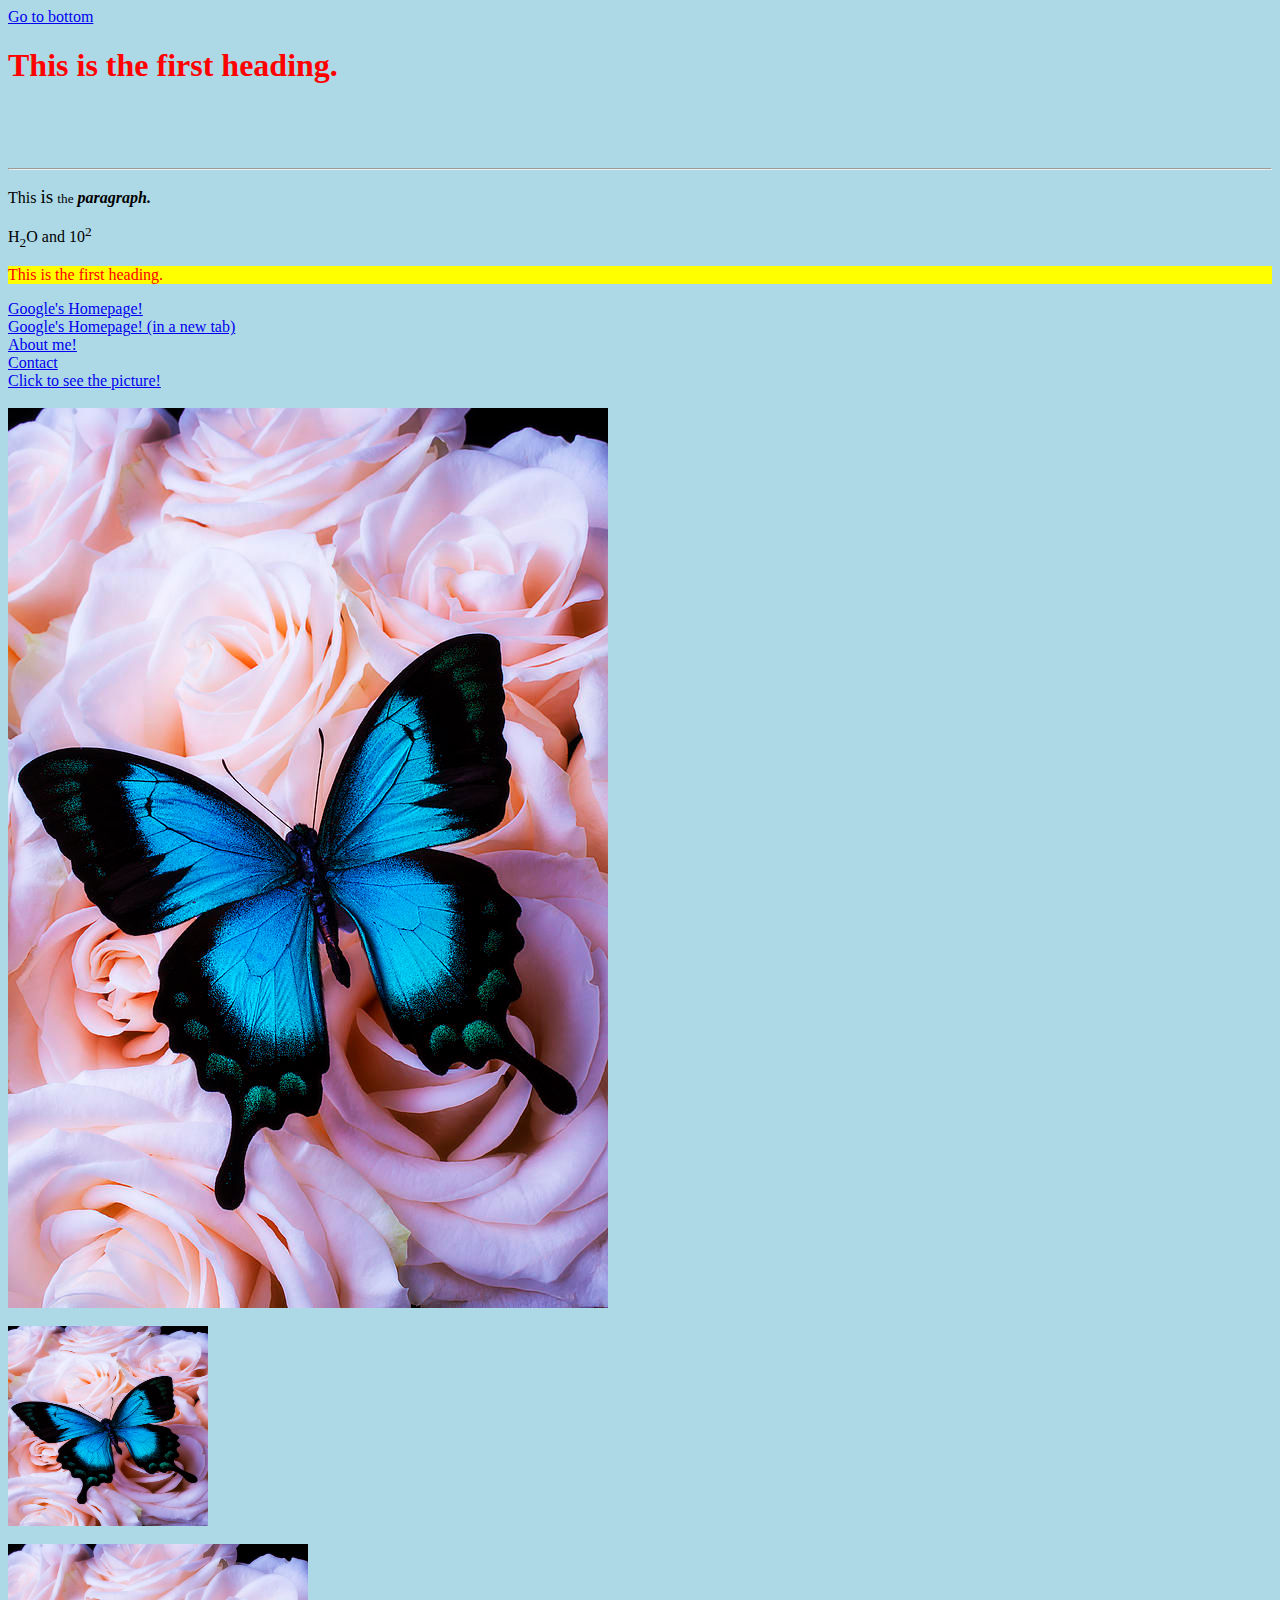
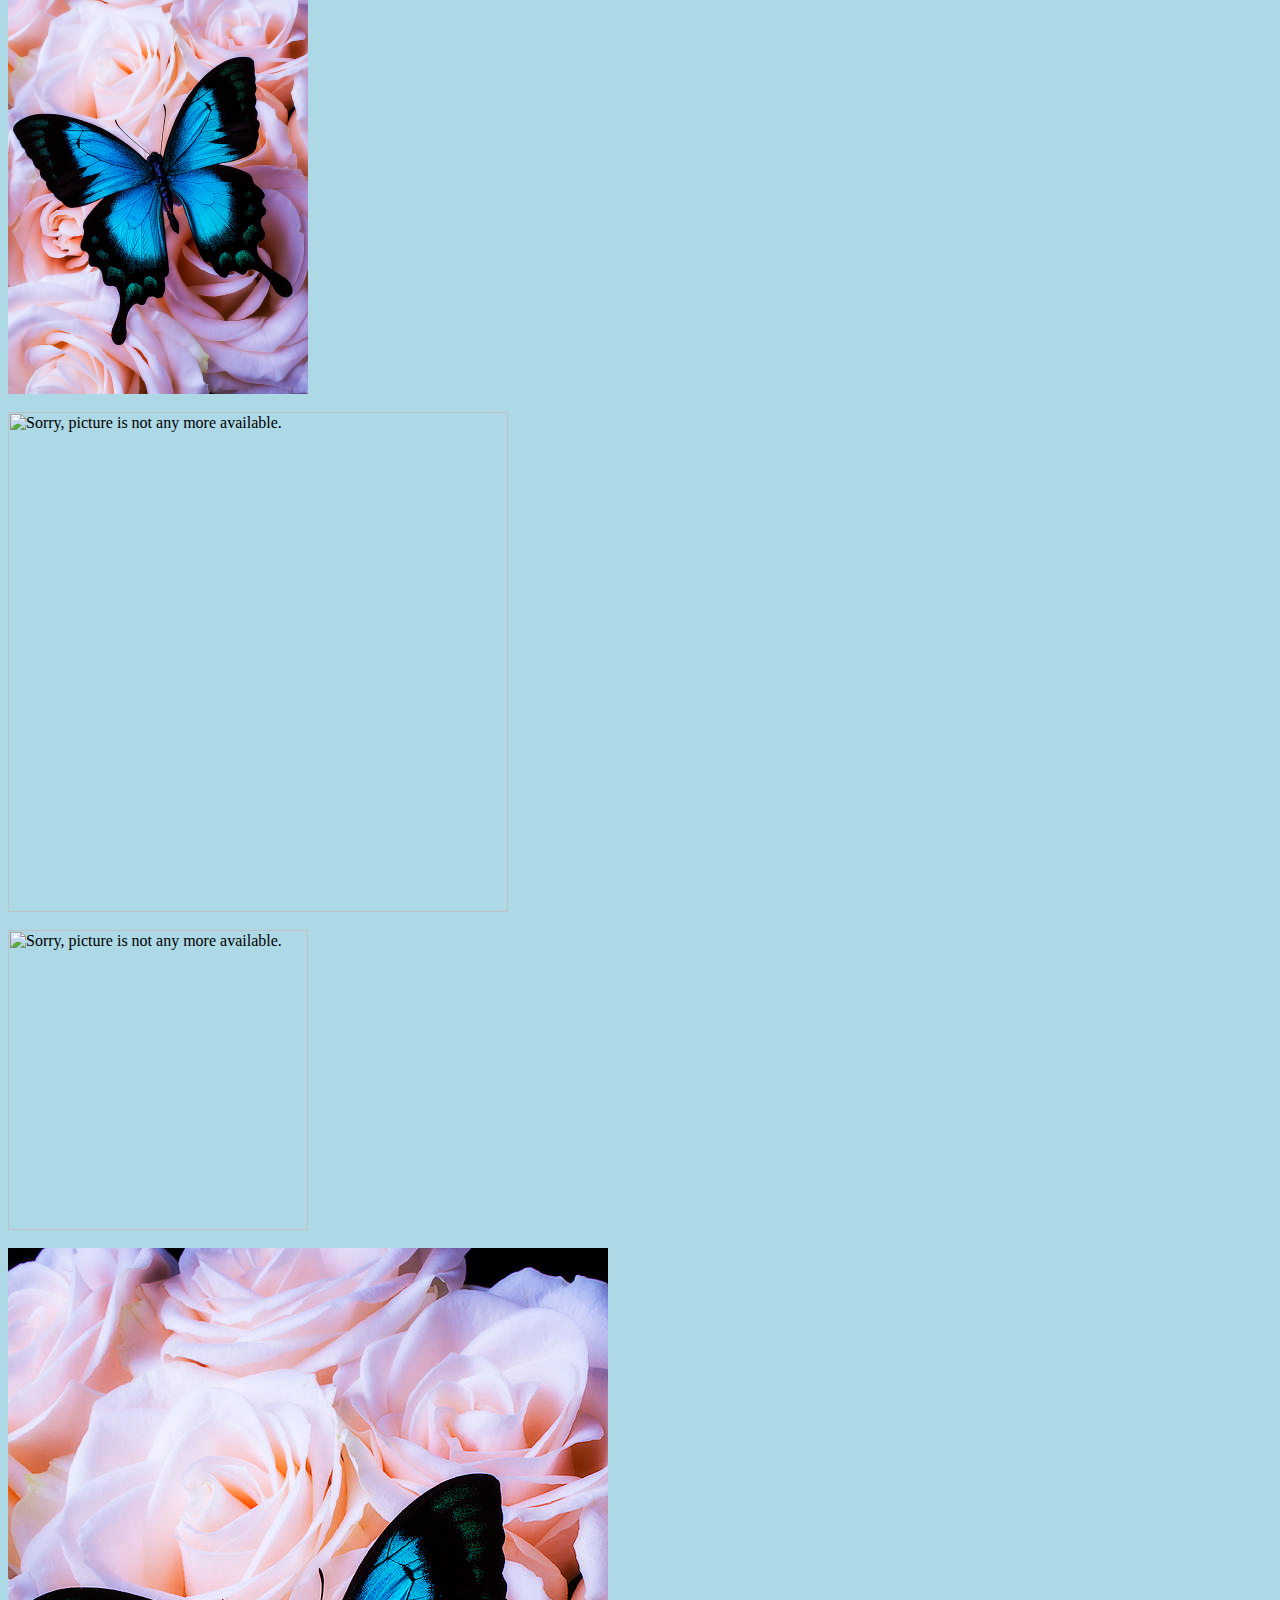
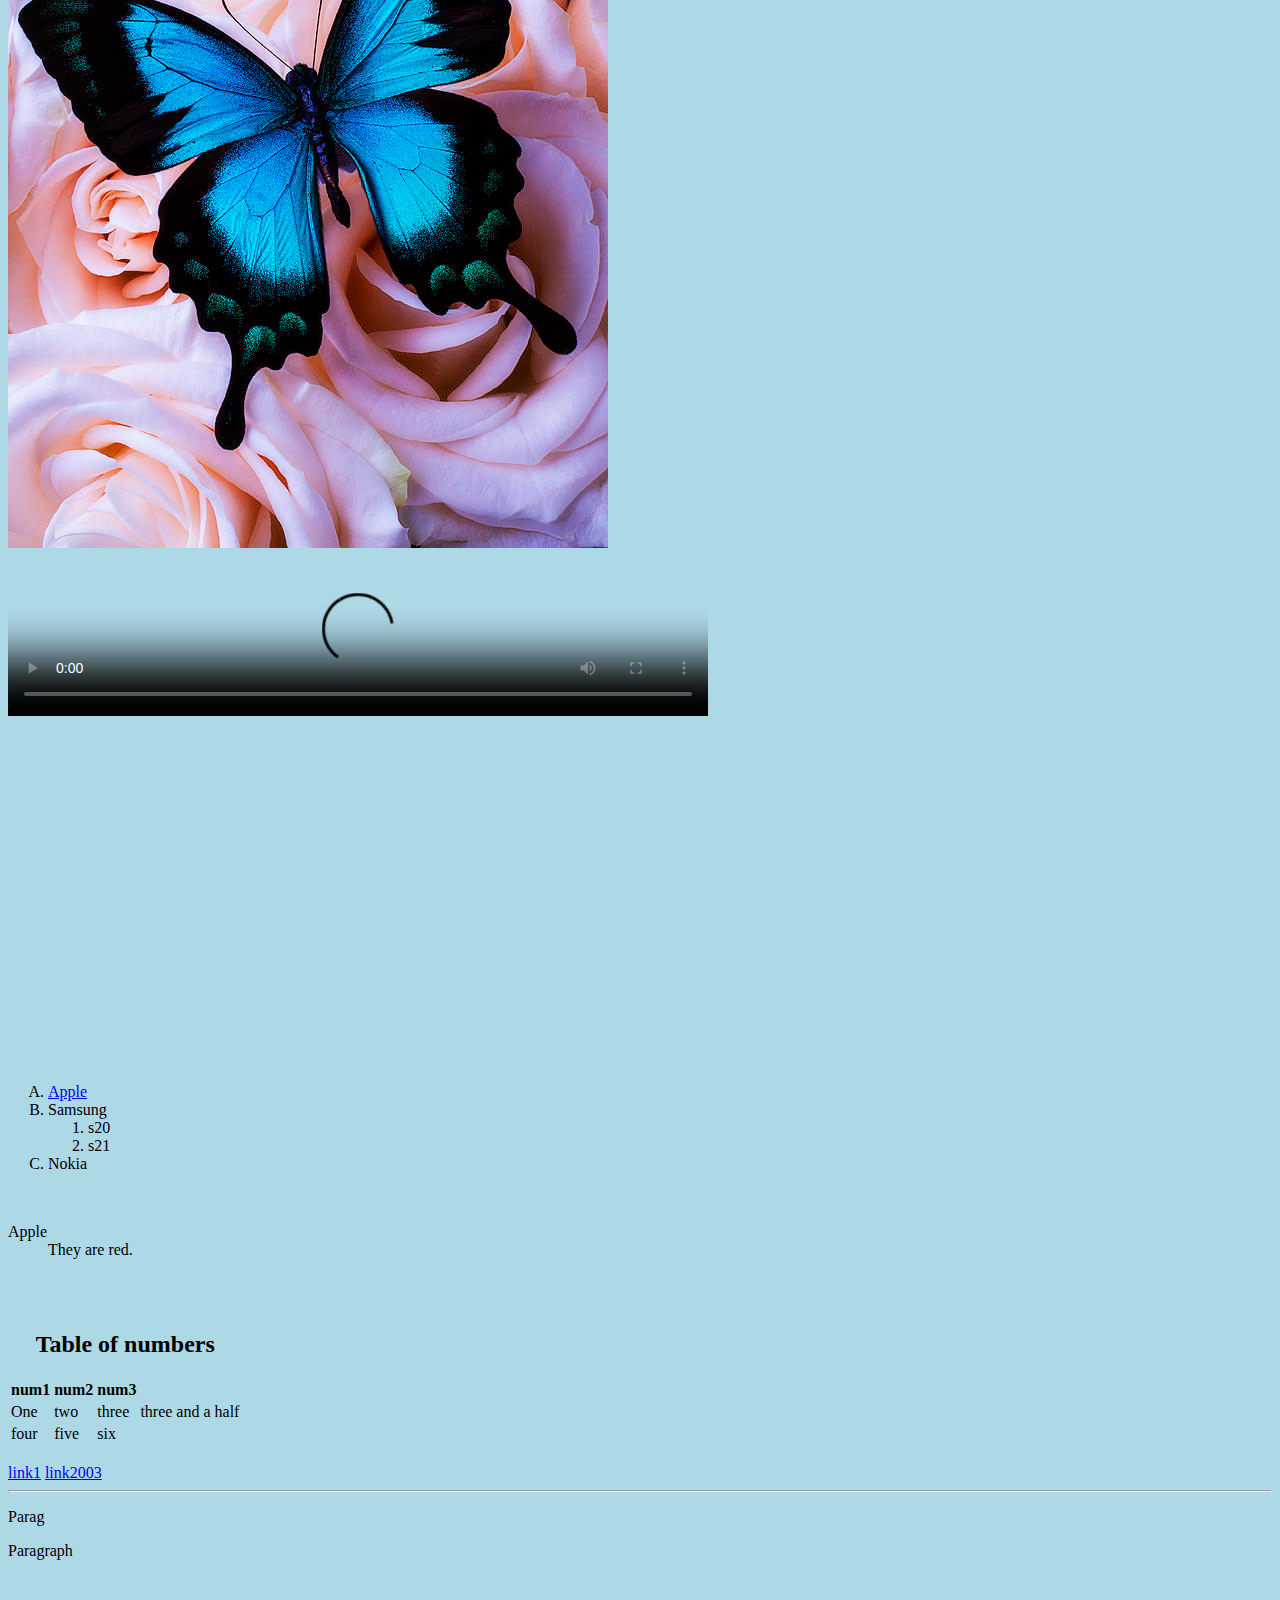
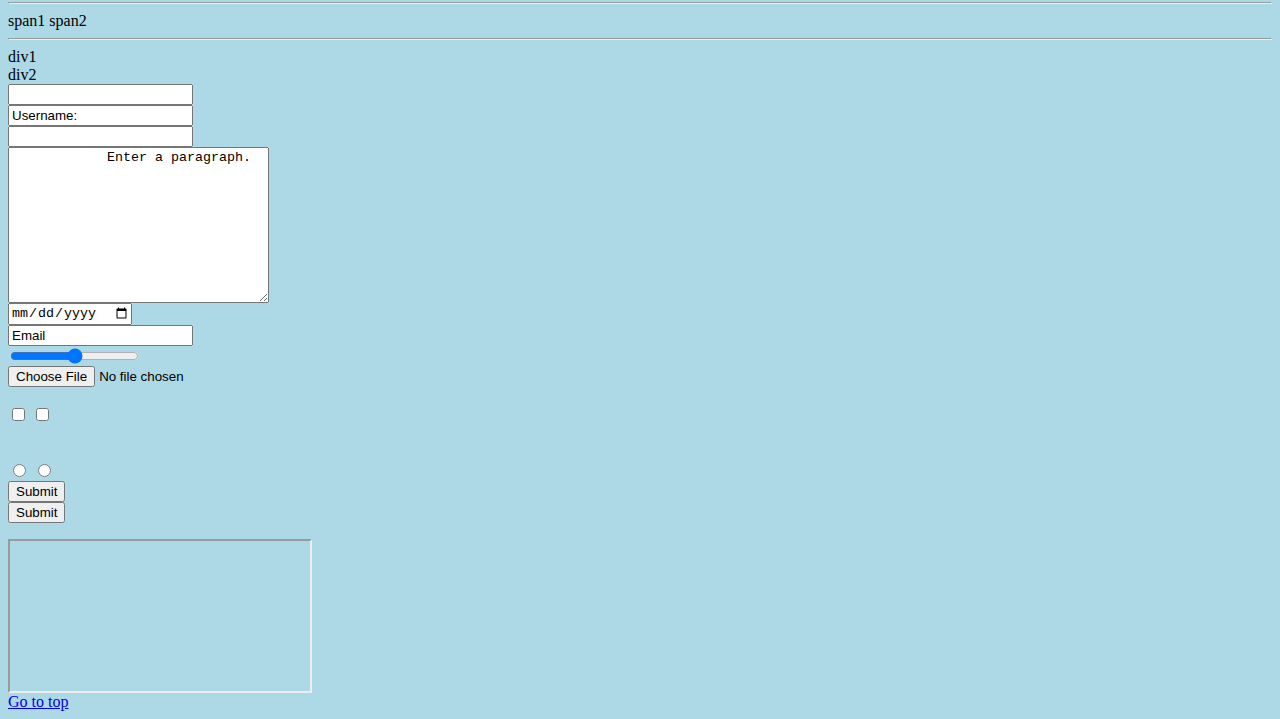
==== commit fee1c0d8: "HTML Project added." ====
--- a/templates/index.html
+++ b/templates/index.html
@@ -2,8 +2,16 @@
 
 <html> <!-- parent tag --> <!--  -->
     <head>
+
+        <!-- meta tags -->
+
         <meta charset="UTF-8">
         <meta name="description" content="This is a webpage for showing BitCoin price."> <!-- for search engines like google. -->
+        <meta name="author" content="Reza Vedad">
+        <meta name="keywords" content="HTML, Training">
+        <meta name="viewport" content="width=device-width, initial-scale=1.0"> <!-- scaling for every device -->
+
+
         <title>Reza's Webpage!</title>
     </head>
     <body style="background-color:lightblue;">
@@ -141,11 +149,52 @@
 
 
 
-        <!-- input and form --> <!-- ***** -->
-
-
-
-
+        <!-- input and form --> <!-- ***** --> <!-- for doing action you need JavaScript -->
+
+        <input type="text"/>
+        <br>
+        <input type="text" value="Username:"/>
+        <br>
+        <input type="password"/>
+        <br>
+
+        <textarea rows="10" cols="30">
+            Enter a paragraph.
+        </textarea>
+
+        <br>
+        <input type="date"/>
+        <br>
+        <input type="email"  value="Email"/>
+        <br>
+        <input type="range"/>
+        <br>
+        <input type="file"/>
+        <br>
+        <br>
+        <input type="checkbox"/>
+        <input type="checkbox"/>
+        <br>
+        <br>
+        <br>
+        <input name="btn" type="radio"/> <!-- same name: just one can be checked. -->
+        <input name="btn" type="radio"/>
+        <br>
+        <input type="submit"/>
+        <br>
+
+
+        <form> <!-- for different types of info in a form -->
+
+
+            <input type="submit"/>
+        </form>
+
+
+
+        <!-- iFrame -->
+
+        <iframe src="https://www.amazon.com" title="Online shopping!">Sorry!</iframe>
 
 
         <!-- Footer -->
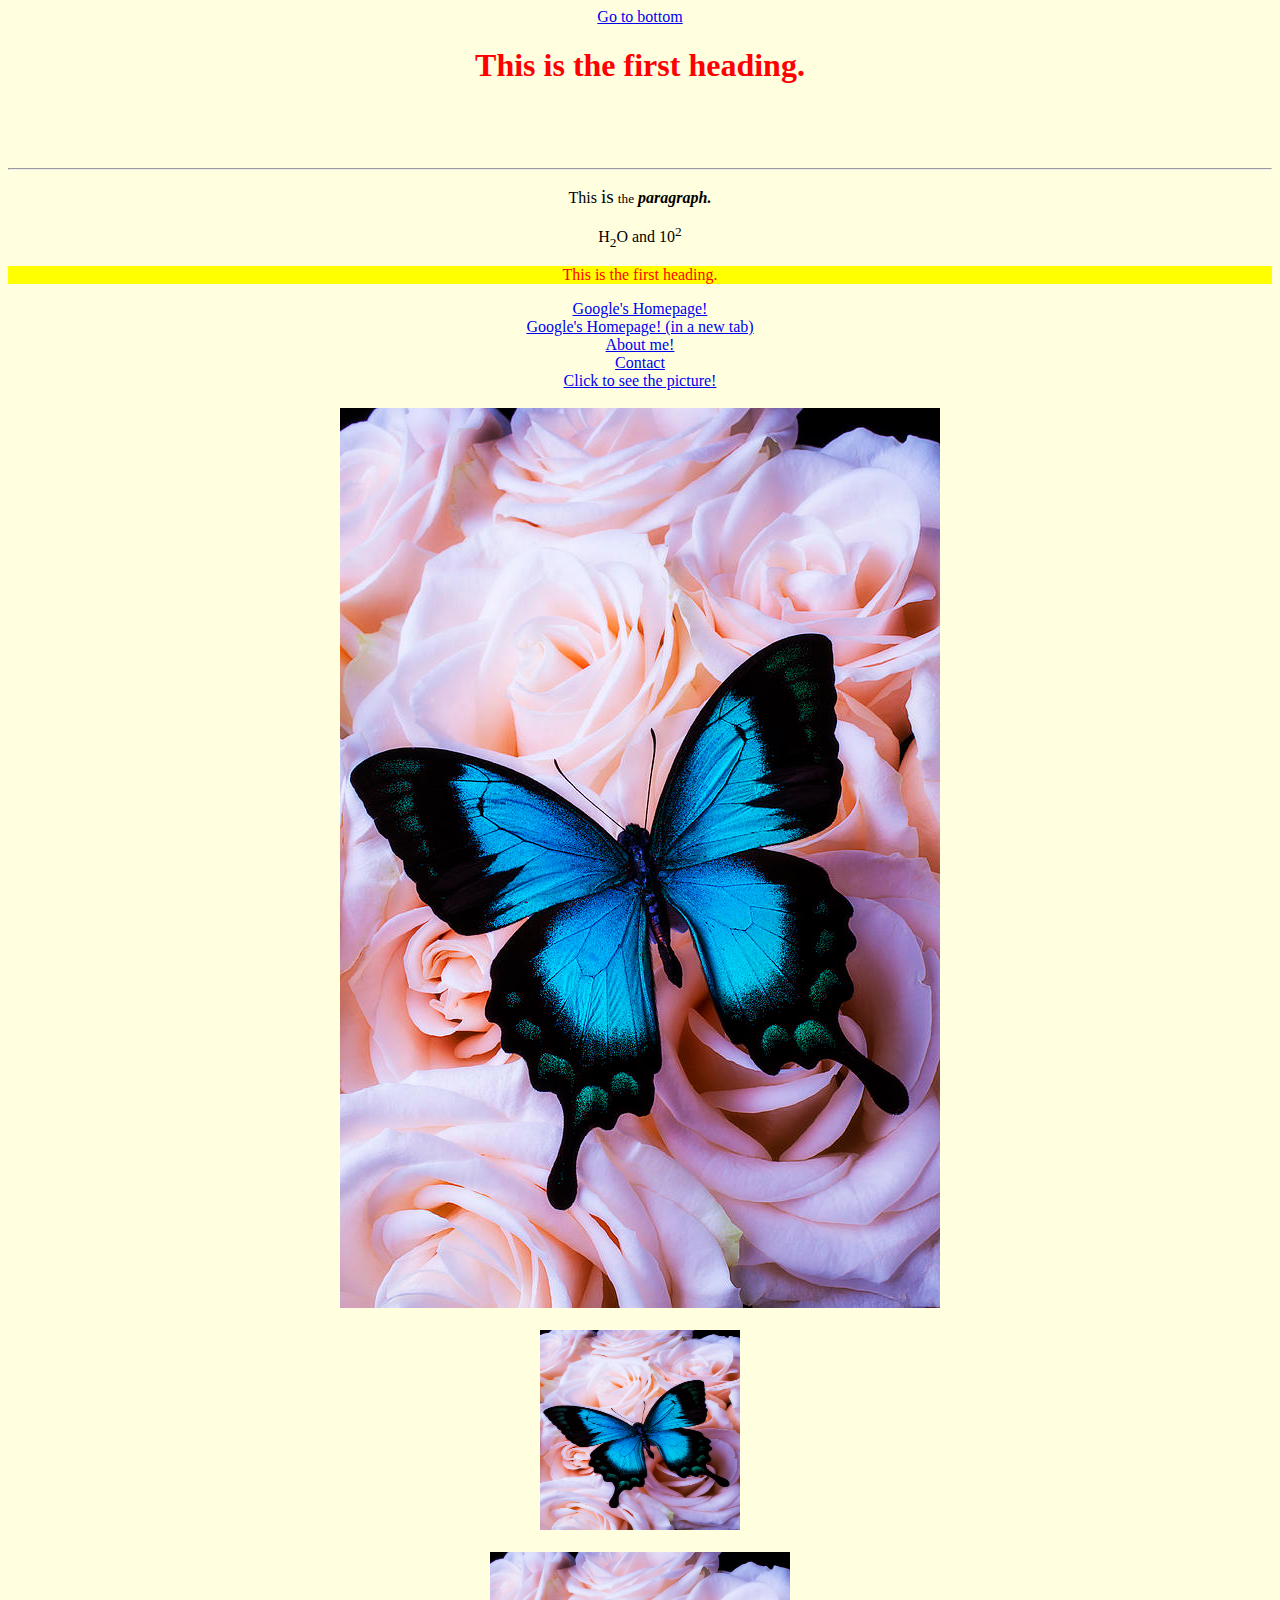
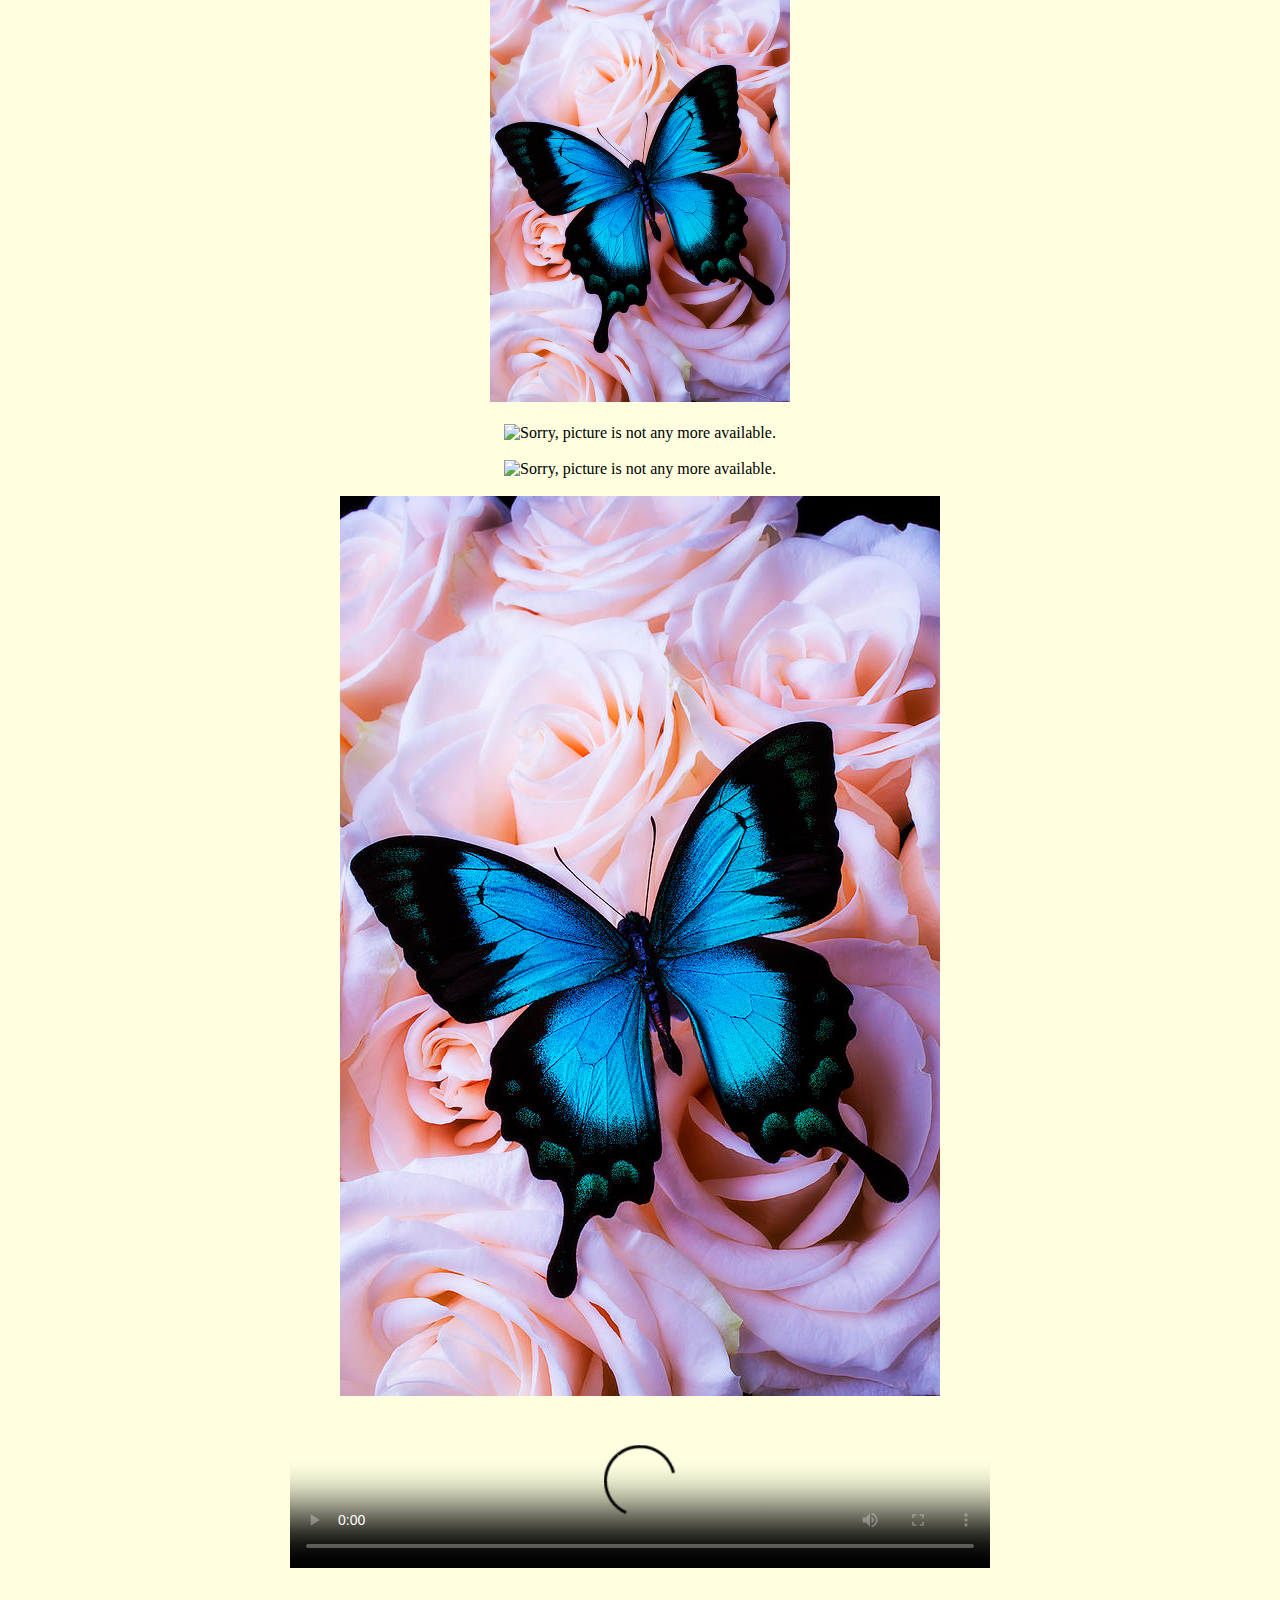
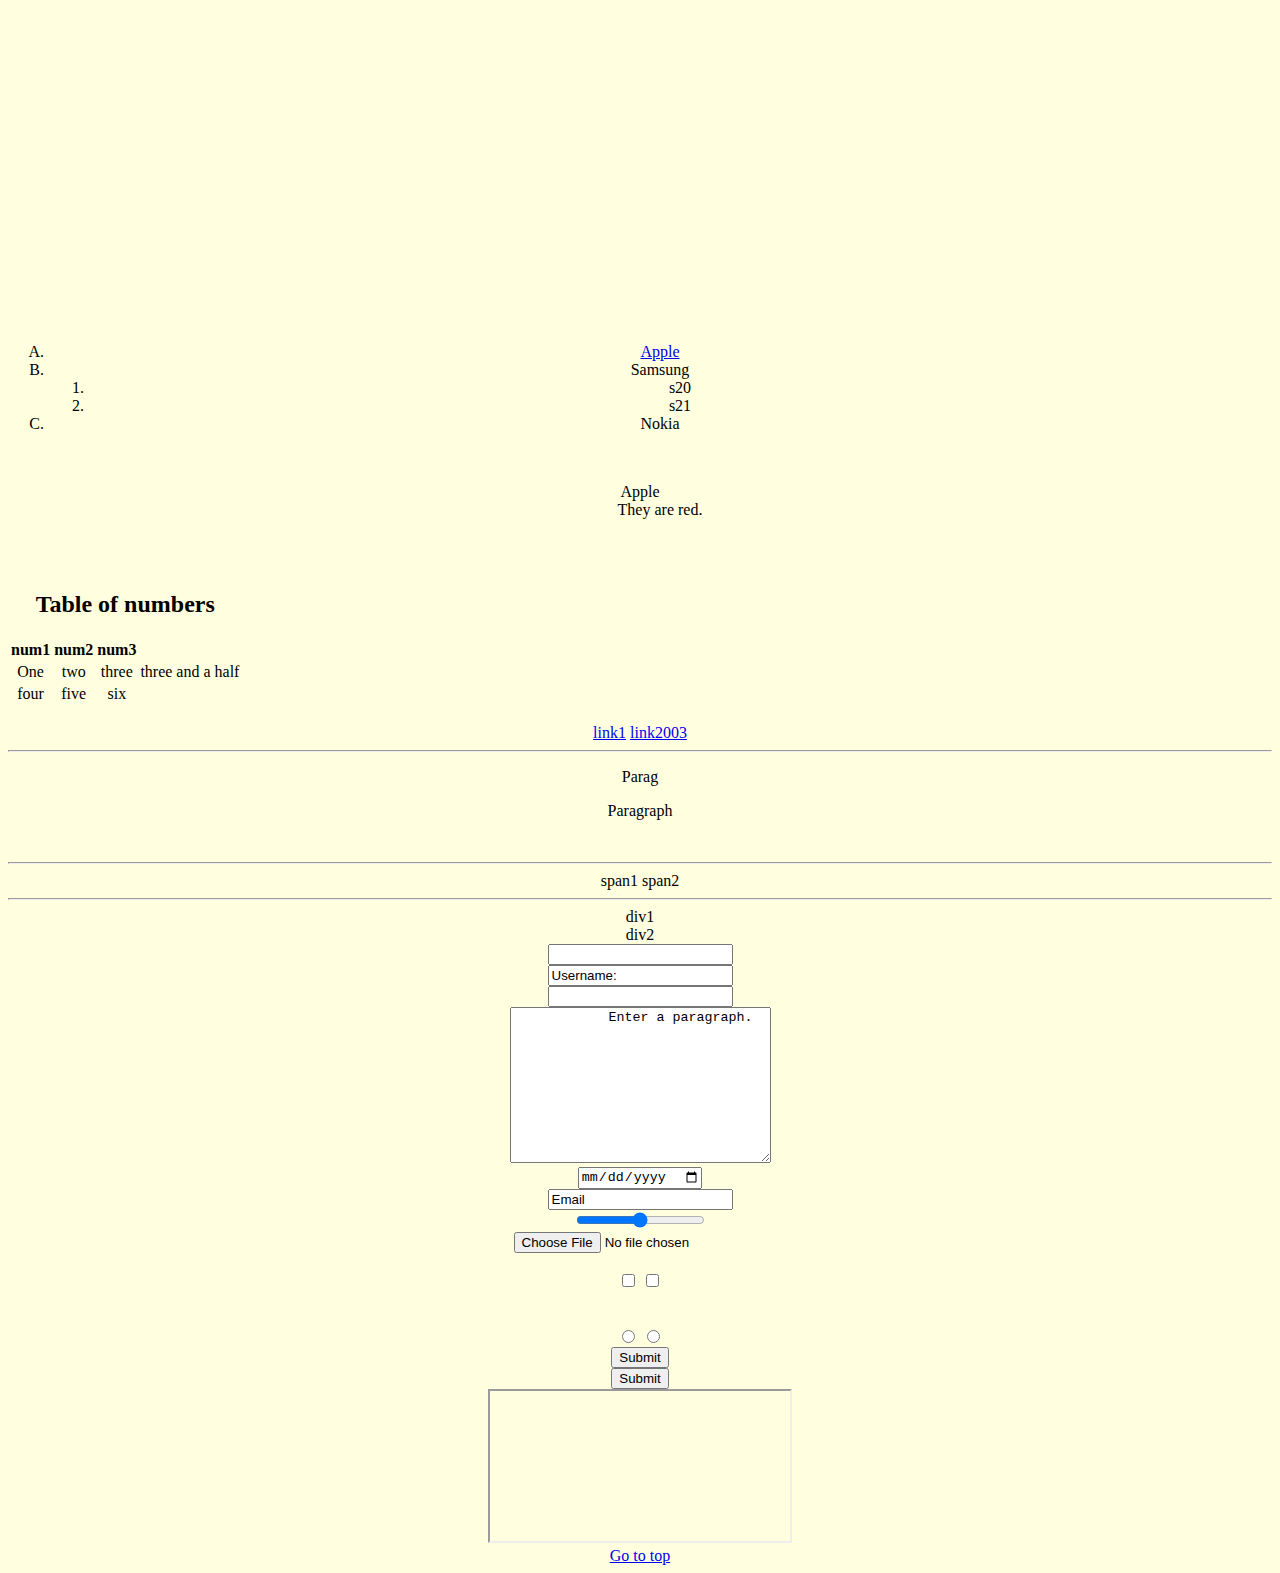
==== commit 8c115f3e: "HTML Project added." ====
--- a/templates/index.html
+++ b/templates/index.html
@@ -1,5 +1,5 @@
 <!-- Basic tags -->
-
+<!Doctype html>
 <html> <!-- parent tag --> <!--  -->
     <head>
 
@@ -13,8 +13,12 @@
 
 
         <title>Reza's Webpage!</title>
+        <link rel="stylesheet" href="main.css"/>
+        <!-- <link rel="stylesheet" href="{{ url_for('static', filename='css/main.css') }}"> -->
+        <!--  <link rel="stylesheet" src="style.css"> -->
     </head>
-    <body style="background-color:lightblue;">
+    <body>
+    <!-- <body style="background-color:lightblue;"> -->
 
         <a href="#footer">Go to bottom</a> <!-- A) go to bottom -->
 
--- a/templates/main.css
+++ b/templates/main.css
@@ -0,0 +1,4 @@
+body {
+    text-align: center;
+    background-color: lightyellow;
+}
